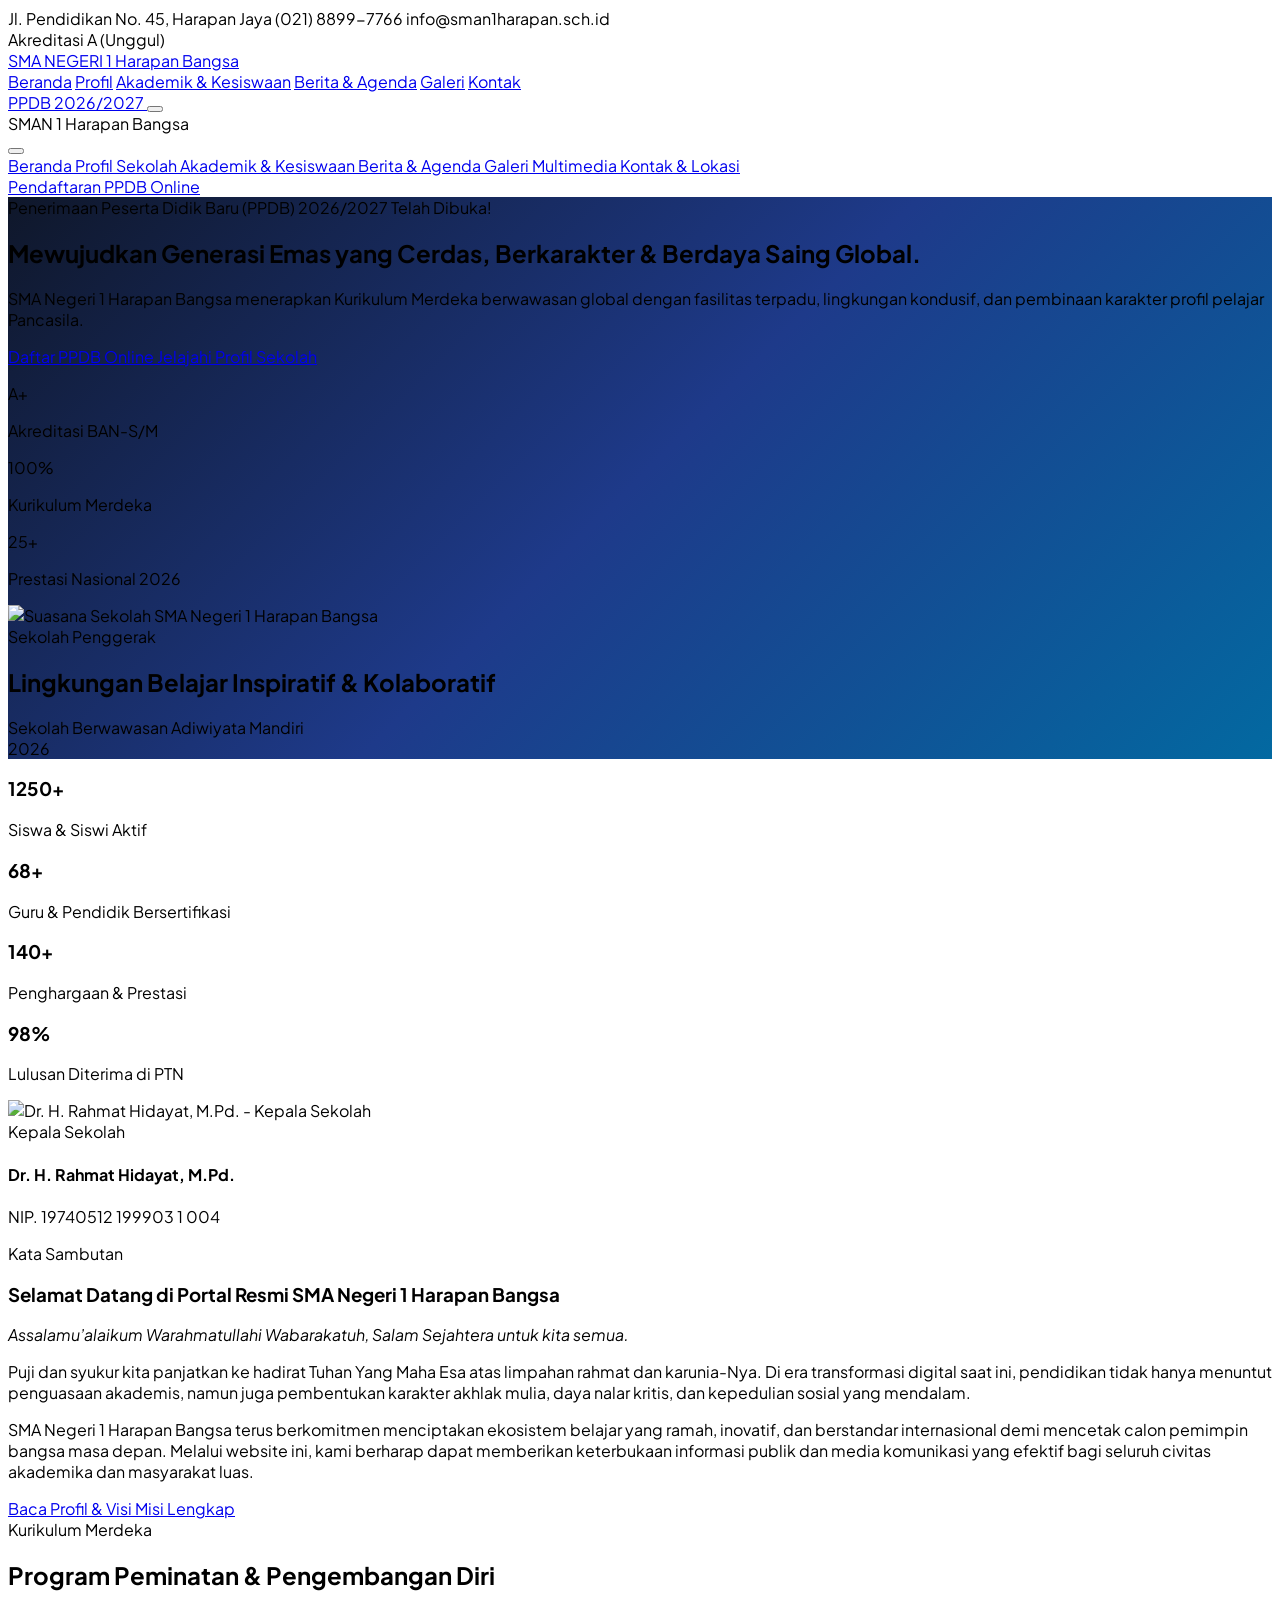
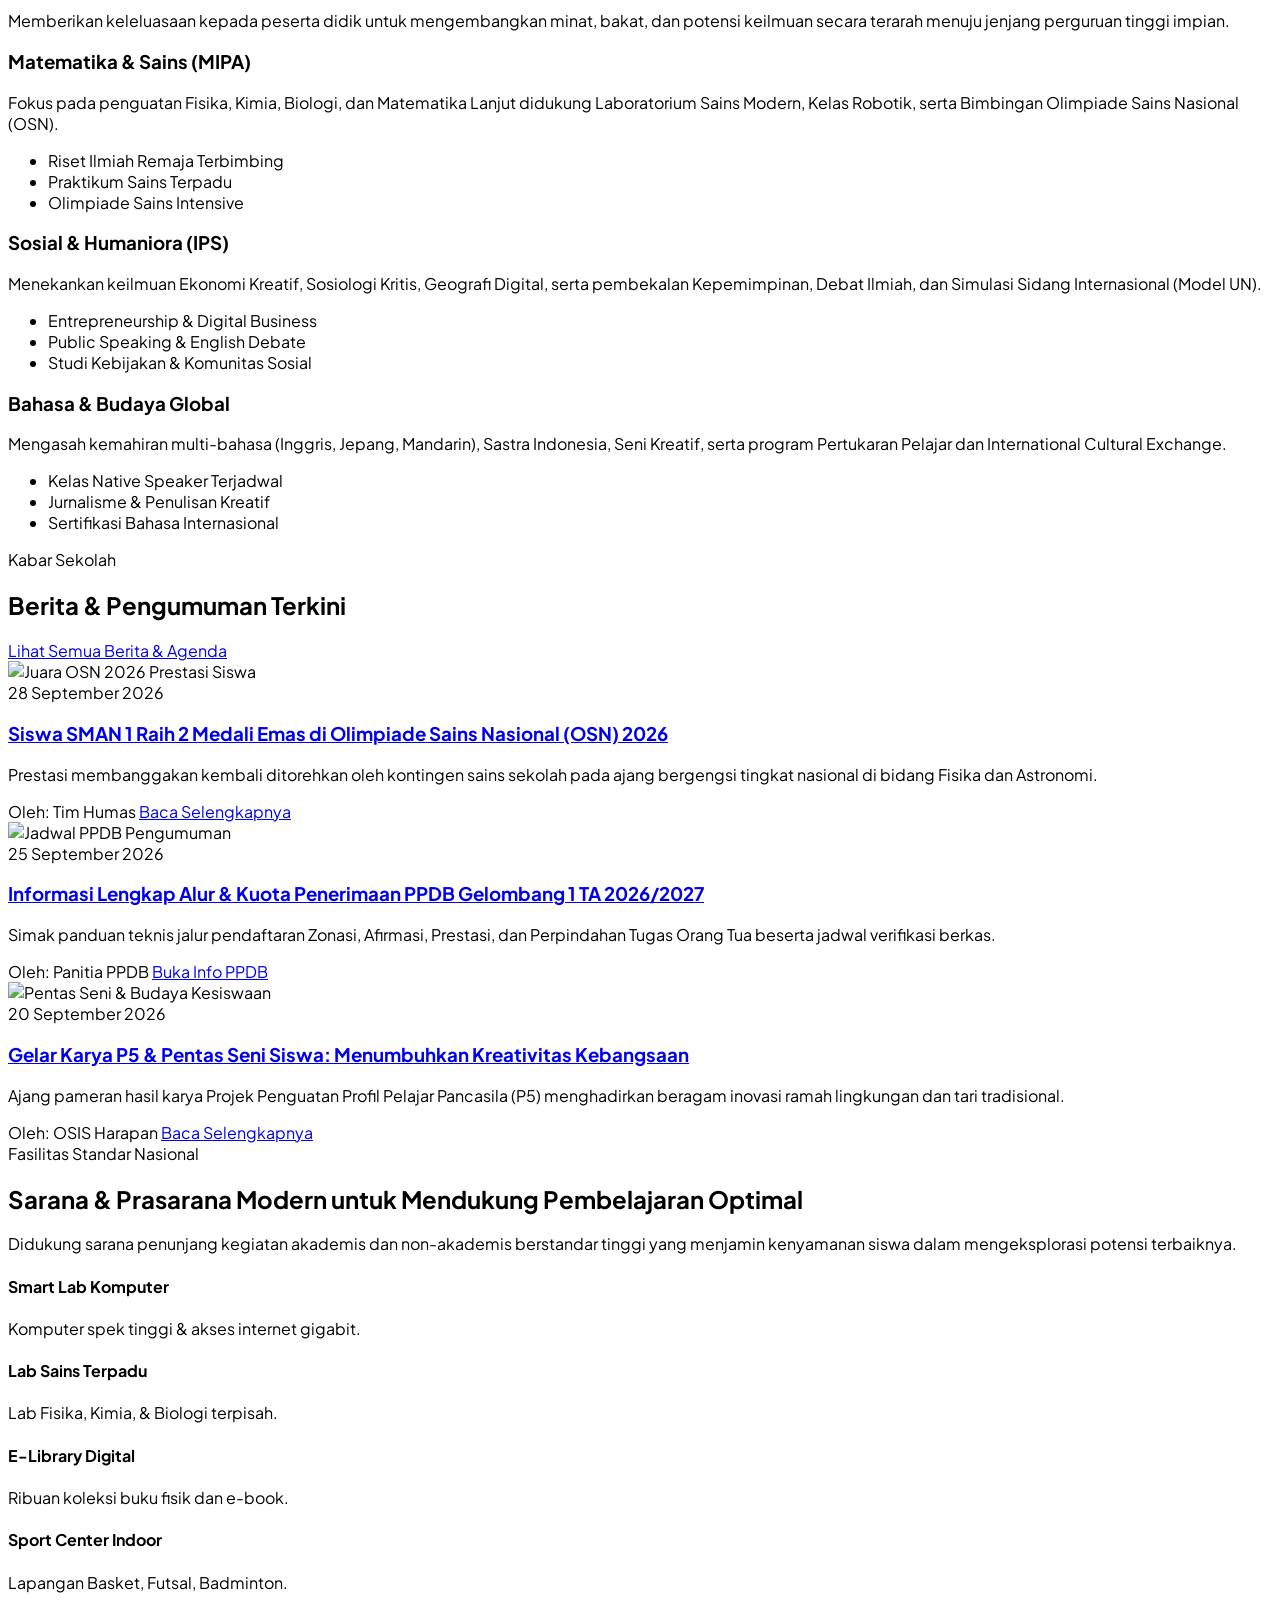
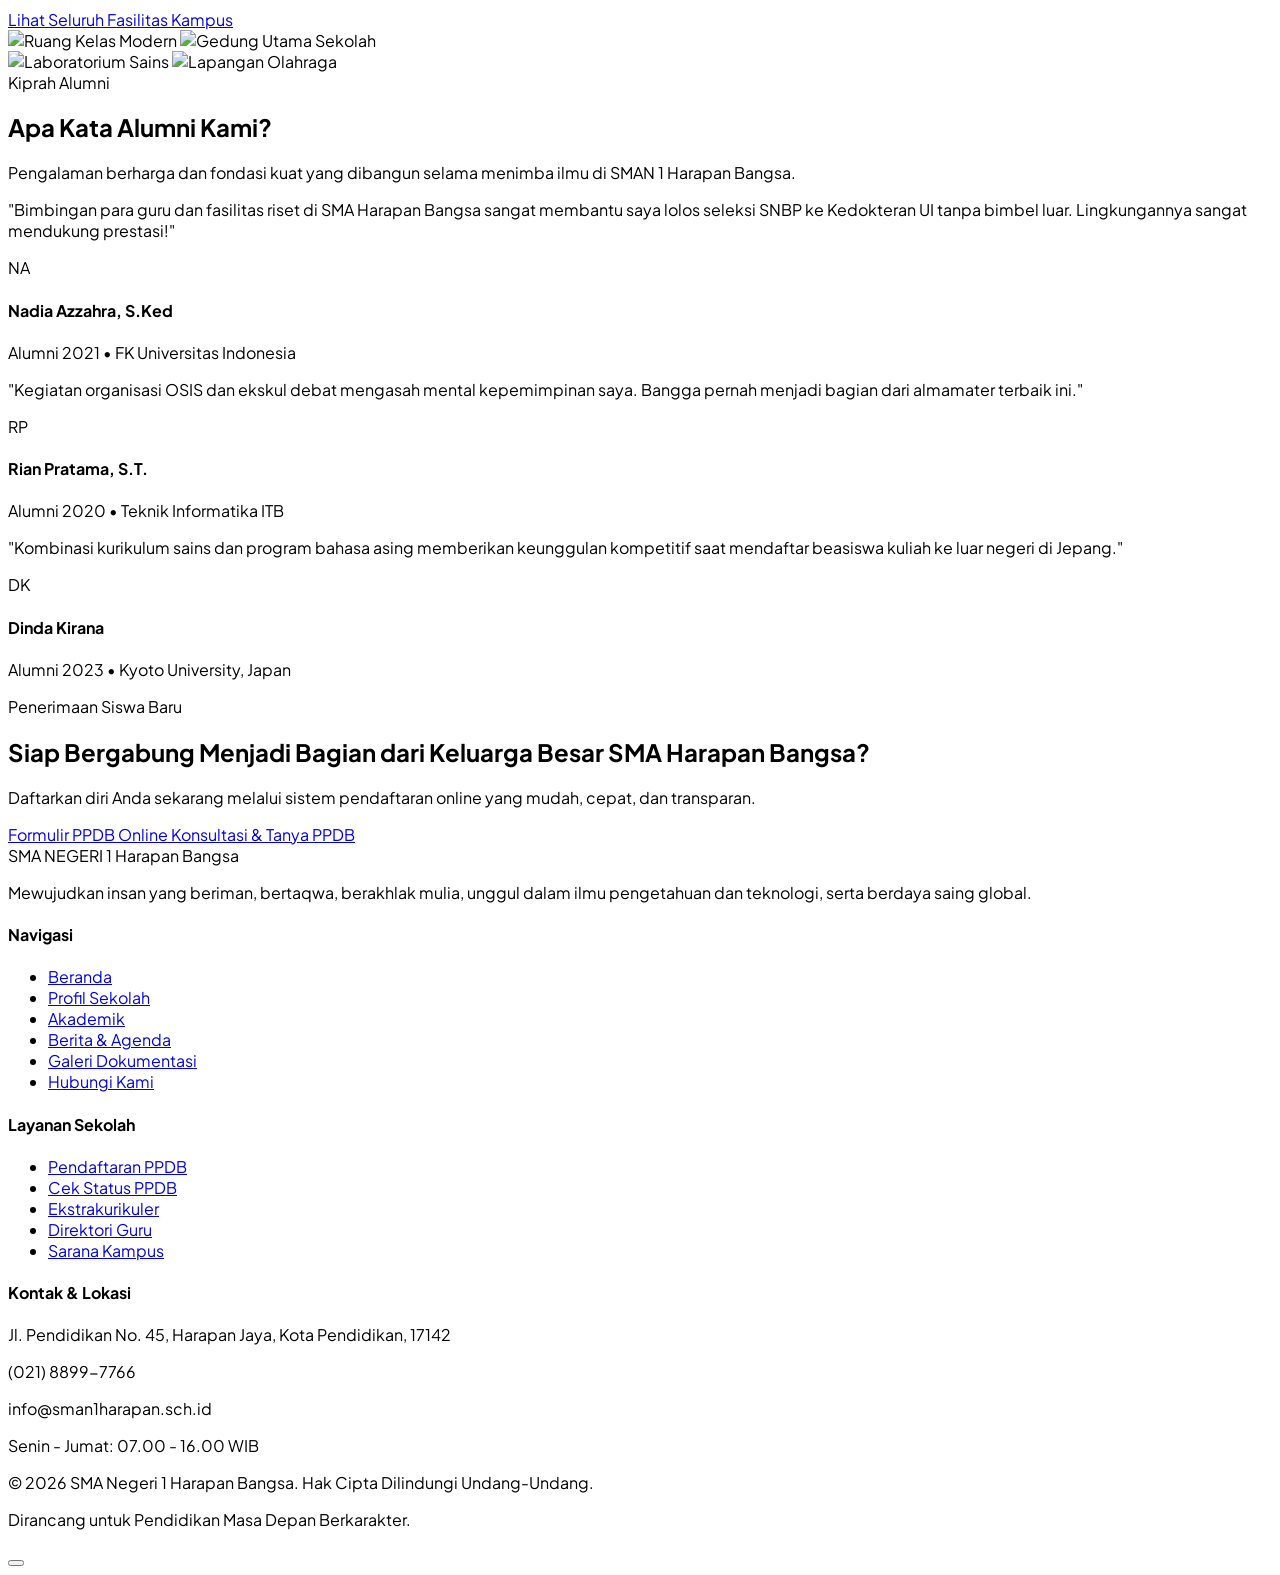
==== index.html @ d02a74b1 "Initial commit: Website Sekolah SMA Responsif & PPDB Online" ====
<!DOCTYPE html>
<html lang="id" class="scroll-smooth">
<head>
  <meta charset="UTF-8">
  <meta name="viewport" content="width=device-width, initial-scale=1.0">
  <meta name="description" content="Website Resmi SMA Negeri 1 Harapan Bangsa - Sekolah Penggerak Unggul, Berkarakter, dan Berprestasi Nasional & Internasional.">
  <title>SMA Negeri 1 Harapan Bangsa | Sekolah Unggulan & Berkarakter</title>
  
  <!-- Tailwind CSS CDN -->
  <script src="https://cdn.tailwindcss.com"></script>
  <script>
    tailwind.config = {
      theme: {
        extend: {
          colors: {
            brand: {
              50: '#eff6ff',
              100: '#dbeafe',
              500: '#3b82f6',
              600: '#2563eb',
              700: '#1d4ed8',
              800: '#1e40af',
              900: '#1e3a8a',
            },
            accent: {
              400: '#fbbf24',
              500: '#f59e0b',
              600: '#d97706',
            }
          },
          fontFamily: {
            sans: ['Plus Jakarta Sans', 'sans-serif'],
          }
        }
      }
    }
  </script>
  <!-- Lucide Icons -->
  <script src="https://unpkg.com/lucide@latest"></script>
  <!-- Custom CSS -->
  <link rel="stylesheet" href="assets/css/style.css">
</head>
<body class="bg-slate-50 text-slate-800 antialiased flex flex-col min-h-screen selection:bg-brand-500 selection:text-white">

  <!-- TOP BAR -->
  <div class="bg-slate-900 text-slate-300 text-xs py-2 px-4 border-b border-slate-800">
    <div class="max-w-7xl mx-auto flex flex-col md:flex-row justify-between items-center gap-2">
      <div class="flex items-center flex-wrap justify-center gap-4">
        <span class="flex items-center gap-1.5"><i data-lucide="map-pin" class="w-3.5 h-3.5 text-accent-400"></i> Jl. Pendidikan No. 45, Harapan Jaya</span>
        <span class="hidden sm:flex items-center gap-1.5"><i data-lucide="phone" class="w-3.5 h-3.5 text-accent-400"></i> (021) 8899-7766</span>
        <span class="hidden sm:flex items-center gap-1.5"><i data-lucide="mail" class="w-3.5 h-3.5 text-accent-400"></i> info@sman1harapan.sch.id</span>
      </div>
      <div class="flex items-center gap-4">
        <div class="flex items-center gap-2">
          <span class="inline-flex items-center px-2 py-0.5 rounded-full text-[10px] font-semibold bg-emerald-500/20 text-emerald-400 border border-emerald-500/30">
            <span class="w-1.5 h-1.5 rounded-full bg-emerald-400 mr-1 animate-pulse"></span> Akreditasi A (Unggul)
          </span>
        </div>
        <div class="flex items-center gap-3 text-slate-400">
          <a href="#" class="hover:text-white transition-colors" aria-label="Facebook"><i data-lucide="facebook" class="w-3.5 h-3.5"></i></a>
          <a href="#" class="hover:text-white transition-colors" aria-label="Instagram"><i data-lucide="instagram" class="w-3.5 h-3.5"></i></a>
          <a href="#" class="hover:text-white transition-colors" aria-label="Youtube"><i data-lucide="youtube" class="w-3.5 h-3.5"></i></a>
        </div>
      </div>
    </div>
  </div>

  <!-- MAIN NAVIGATION (Sticky Glassmorphism) -->
  <header id="mainHeader" class="sticky top-0 z-40 bg-white/90 glass-nav border-b border-slate-200/80 transition-all duration-300">
    <div class="max-w-7xl mx-auto px-4 sm:px-6 lg:px-8">
      <div class="flex items-center justify-between h-20">
        
        <!-- Brand Logo -->
        <a href="index.html" class="flex items-center gap-3 group">
          <div class="w-12 h-12 rounded-xl bg-gradient-to-tr from-brand-800 to-brand-600 flex items-center justify-center text-white shadow-md shadow-brand-500/20 group-hover:scale-105 transition-transform">
            <i data-lucide="graduation-cap" class="w-7 h-7"></i>
          </div>
          <div>
            <span class="block text-lg font-bold text-slate-900 tracking-tight leading-none">SMA NEGERI 1</span>
            <span class="text-xs font-semibold text-brand-600 tracking-wider uppercase">Harapan Bangsa</span>
          </div>
        </a>

        <!-- Desktop Navigation Links -->
        <nav class="hidden lg:flex items-center gap-1">
          <a href="index.html" class="px-3.5 py-2 text-sm font-semibold text-brand-600 bg-brand-50 rounded-lg transition-colors">Beranda</a>
          <a href="profil.html" class="px-3.5 py-2 text-sm font-medium text-slate-700 hover:text-brand-600 hover:bg-slate-50 rounded-lg transition-colors">Profil</a>
          <a href="akademik.html" class="px-3.5 py-2 text-sm font-medium text-slate-700 hover:text-brand-600 hover:bg-slate-50 rounded-lg transition-colors">Akademik & Kesiswaan</a>
          <a href="berita.html" class="px-3.5 py-2 text-sm font-medium text-slate-700 hover:text-brand-600 hover:bg-slate-50 rounded-lg transition-colors">Berita & Agenda</a>
          <a href="galeri.html" class="px-3.5 py-2 text-sm font-medium text-slate-700 hover:text-brand-600 hover:bg-slate-50 rounded-lg transition-colors">Galeri</a>
          <a href="kontak.html" class="px-3.5 py-2 text-sm font-medium text-slate-700 hover:text-brand-600 hover:bg-slate-50 rounded-lg transition-colors">Kontak</a>
        </nav>

        <!-- CTA & Mobile Toggle -->
        <div class="flex items-center gap-3">
          <a href="ppdb.html" class="hidden sm:inline-flex items-center gap-2 px-5 py-2.5 rounded-xl bg-gradient-to-r from-accent-500 to-amber-600 text-white text-sm font-bold shadow-md shadow-amber-500/25 hover:shadow-lg hover:shadow-amber-500/35 hover:-translate-y-0.5 transition-all">
            <i data-lucide="user-plus" class="w-4 h-4"></i>
            <span>PPDB 2026/2027</span>
          </a>

          <!-- Mobile Hamburger -->
          <button id="mobileMenuBtn" class="lg:hidden p-2.5 rounded-xl text-slate-700 hover:bg-slate-100 transition-colors focus:outline-none" aria-label="Buka Menu">
            <i data-lucide="menu" class="w-6 h-6"></i>
          </button>
        </div>

      </div>
    </div>
  </header>

  <!-- MOBILE MENU DRAWER OVERLAY -->
  <div id="mobileMenuOverlay" class="fixed inset-0 bg-slate-900/60 backdrop-blur-sm z-50 hidden transition-opacity"></div>

  <!-- MOBILE MENU DRAWER -->
  <div id="mobileMenuDrawer" class="fixed top-0 right-0 w-80 max-w-full h-full bg-white z-50 shadow-2xl transform translate-x-full transition-transform duration-300 flex flex-col">
    <div class="p-5 border-b border-slate-100 flex items-center justify-between">
      <div class="flex items-center gap-2">
        <div class="w-9 h-9 rounded-lg bg-brand-700 text-white flex items-center justify-center">
          <i data-lucide="graduation-cap" class="w-5 h-5"></i>
        </div>
        <span class="font-bold text-slate-900">SMAN 1 Harapan Bangsa</span>
      </div>
      <button id="mobileMenuClose" class="p-2 rounded-lg text-slate-500 hover:bg-slate-100" aria-label="Tutup Menu">
        <i data-lucide="x" class="w-5 h-5"></i>
      </button>
    </div>

    <div class="p-5 flex-1 overflow-y-auto space-y-2">
      <a href="index.html" class="flex items-center gap-3 px-4 py-3 rounded-xl bg-brand-50 text-brand-700 font-semibold">
        <i data-lucide="home" class="w-5 h-5"></i> Beranda
      </a>
      <a href="profil.html" class="flex items-center gap-3 px-4 py-3 rounded-xl text-slate-700 hover:bg-slate-50 font-medium">
        <i data-lucide="school" class="w-5 h-5"></i> Profil Sekolah
      </a>
      <a href="akademik.html" class="flex items-center gap-3 px-4 py-3 rounded-xl text-slate-700 hover:bg-slate-50 font-medium">
        <i data-lucide="book-open" class="w-5 h-5"></i> Akademik & Kesiswaan
      </a>
      <a href="berita.html" class="flex items-center gap-3 px-4 py-3 rounded-xl text-slate-700 hover:bg-slate-50 font-medium">
        <i data-lucide="newspaper" class="w-5 h-5"></i> Berita & Agenda
      </a>
      <a href="galeri.html" class="flex items-center gap-3 px-4 py-3 rounded-xl text-slate-700 hover:bg-slate-50 font-medium">
        <i data-lucide="image" class="w-5 h-5"></i> Galeri Multimedia
      </a>
      <a href="kontak.html" class="flex items-center gap-3 px-4 py-3 rounded-xl text-slate-700 hover:bg-slate-50 font-medium">
        <i data-lucide="phone-call" class="w-5 h-5"></i> Kontak & Lokasi
      </a>
    </div>

    <div class="p-5 border-t border-slate-100 bg-slate-50">
      <a href="ppdb.html" class="w-full flex items-center justify-center gap-2 py-3 rounded-xl bg-gradient-to-r from-accent-500 to-amber-600 text-white font-bold shadow-md shadow-amber-500/20">
        <i data-lucide="user-plus" class="w-5 h-5"></i>
        <span>Pendaftaran PPDB Online</span>
      </a>
    </div>
  </div>

  <!-- HERO SECTION -->
  <section class="relative overflow-hidden hero-gradient text-white py-20 lg:py-28">
    <!-- Decorative background elements -->
    <div class="absolute -top-24 -right-24 w-96 h-96 rounded-full bg-blue-500/20 blur-3xl pointer-events-none"></div>
    <div class="absolute -bottom-24 -left-24 w-96 h-96 rounded-full bg-indigo-500/20 blur-3xl pointer-events-none"></div>
    
    <div class="max-w-7xl mx-auto px-4 sm:px-6 lg:px-8 relative z-10">
      <div class="grid lg:grid-cols-12 gap-12 items-center">
        
        <!-- Left Content -->
        <div class="lg:col-span-7 space-y-6 text-center lg:text-left">
          <div class="inline-flex items-center gap-2 px-3.5 py-1.5 rounded-full bg-white/10 backdrop-blur-md border border-white/20 text-xs font-semibold text-amber-300">
            <span class="flex h-2 w-2 rounded-full bg-amber-400 animate-ping"></span>
            Penerimaan Peserta Didik Baru (PPDB) 2026/2027 Telah Dibuka!
          </div>

          <h1 class="text-3xl sm:text-4xl lg:text-5xl font-extrabold tracking-tight leading-tight">
            Mewujudkan Generasi Emas yang <span class="text-transparent bg-clip-text bg-gradient-to-r from-amber-300 via-yellow-200 to-amber-400">Cerdas, Berkarakter</span> & Berdaya Saing Global.
          </h1>

          <p class="text-slate-200 text-base sm:text-lg leading-relaxed max-w-2xl mx-auto lg:mx-0">
            SMA Negeri 1 Harapan Bangsa menerapkan Kurikulum Merdeka berwawasan global dengan fasilitas terpadu, lingkungan kondusif, dan pembinaan karakter profil pelajar Pancasila.
          </p>

          <div class="pt-2 flex flex-col sm:flex-row items-center justify-center lg:justify-start gap-4">
            <a href="ppdb.html" class="w-full sm:w-auto inline-flex items-center justify-center gap-2.5 px-7 py-3.5 rounded-xl bg-gradient-to-r from-accent-500 to-amber-600 hover:from-accent-600 hover:to-amber-700 text-white font-bold text-base shadow-xl shadow-amber-600/30 hover:shadow-2xl hover:-translate-y-0.5 transition-all">
              <i data-lucide="file-text" class="w-5 h-5"></i>
              <span>Daftar PPDB Online</span>
            </a>
            <a href="profil.html" class="w-full sm:w-auto inline-flex items-center justify-center gap-2.5 px-7 py-3.5 rounded-xl bg-white/10 hover:bg-white/20 border border-white/20 text-white font-semibold text-base backdrop-blur-md transition-all">
              <i data-lucide="compass" class="w-5 h-5"></i>
              <span>Jelajahi Profil Sekolah</span>
            </a>
          </div>

          <!-- Feature badges in hero -->
          <div class="pt-6 border-t border-white/10 grid grid-cols-3 gap-4 text-center lg:text-left">
            <div>
              <p class="text-2xl lg:text-3xl font-bold text-amber-300">A+</p>
              <p class="text-xs text-slate-300">Akreditasi BAN-S/M</p>
            </div>
            <div>
              <p class="text-2xl lg:text-3xl font-bold text-amber-300">100%</p>
              <p class="text-xs text-slate-300">Kurikulum Merdeka</p>
            </div>
            <div>
              <p class="text-2xl lg:text-3xl font-bold text-amber-300">25+</p>
              <p class="text-xs text-slate-300">Prestasi Nasional 2026</p>
            </div>
          </div>

        </div>

        <!-- Right Visual Card -->
        <div class="lg:col-span-5 relative">
          <div class="relative mx-auto max-w-md lg:max-w-none">
            <!-- Glass card container -->
            <div class="rounded-3xl p-3 bg-white/10 backdrop-blur-xl border border-white/20 shadow-2xl">
              <div class="rounded-2xl overflow-hidden relative aspect-4/3 bg-slate-800">
                <img src="https://images.unsplash.com/photo-1523050854058-8df90110c9f1?q=80&w=1000&auto=format&fit=crop" alt="Suasana Sekolah SMA Negeri 1 Harapan Bangsa" class="w-full h-full object-cover object-center transform hover:scale-105 transition-transform duration-500">
                <div class="absolute inset-0 bg-gradient-to-t from-slate-950/80 via-transparent to-transparent flex items-end p-6">
                  <div class="text-white">
                    <span class="px-2.5 py-1 rounded-md bg-brand-600 text-xs font-bold uppercase tracking-wider">Sekolah Penggerak</span>
                    <h2 class="text-lg font-bold mt-1">Lingkungan Belajar Inspiratif & Kolaboratif</h2>
                  </div>
                </div>
              </div>

              <!-- Quick Info Widget below image -->
              <div class="mt-3 p-4 rounded-xl bg-slate-900/80 backdrop-blur-md border border-white/10 flex items-center justify-between text-xs text-slate-200">
                <div class="flex items-center gap-2">
                  <i data-lucide="award" class="w-4 h-4 text-amber-400"></i>
                  <span>Sekolah Berwawasan Adiwiyata Mandiri</span>
                </div>
                <span class="text-amber-300 font-bold">2026</span>
              </div>
            </div>
          </div>
        </div>

      </div>
    </div>
  </section>

  <!-- STATISTIK SEKOLAH SECTION -->
  <section class="py-12 bg-white border-b border-slate-100">
    <div class="max-w-7xl mx-auto px-4 sm:px-6 lg:px-8">
      <div class="grid grid-cols-2 md:grid-cols-4 gap-6 text-center">
        
        <div class="p-6 rounded-2xl bg-slate-50 border border-slate-100 hover-lift">
          <div class="w-12 h-12 mx-auto rounded-xl bg-blue-100 text-brand-600 flex items-center justify-center mb-3">
            <i data-lucide="users" class="w-6 h-6"></i>
          </div>
          <h3 class="text-3xl font-extrabold text-slate-900 stat-counter" data-target="1250" data-suffix="+">0</h3>
          <p class="text-sm font-medium text-slate-500 mt-1">Siswa & Siswi Aktif</p>
        </div>

        <div class="p-6 rounded-2xl bg-slate-50 border border-slate-100 hover-lift">
          <div class="w-12 h-12 mx-auto rounded-xl bg-emerald-100 text-emerald-600 flex items-center justify-center mb-3">
            <i data-lucide="user-check" class="w-6 h-6"></i>
          </div>
          <h3 class="text-3xl font-extrabold text-slate-900 stat-counter" data-target="68" data-suffix="+">0</h3>
          <p class="text-sm font-medium text-slate-500 mt-1">Guru & Pendidik Bersertifikasi</p>
        </div>

        <div class="p-6 rounded-2xl bg-slate-50 border border-slate-100 hover-lift">
          <div class="w-12 h-12 mx-auto rounded-xl bg-amber-100 text-amber-600 flex items-center justify-center mb-3">
            <i data-lucide="trophy" class="w-6 h-6"></i>
          </div>
          <h3 class="text-3xl font-extrabold text-slate-900 stat-counter" data-target="140" data-suffix="+">0</h3>
          <p class="text-sm font-medium text-slate-500 mt-1">Penghargaan & Prestasi</p>
        </div>

        <div class="p-6 rounded-2xl bg-slate-50 border border-slate-100 hover-lift">
          <div class="w-12 h-12 mx-auto rounded-xl bg-purple-100 text-purple-600 flex items-center justify-center mb-3">
            <i data-lucide="sparkles" class="w-6 h-6"></i>
          </div>
          <h3 class="text-3xl font-extrabold text-slate-900 stat-counter" data-target="98" data-suffix="%">0</h3>
          <p class="text-sm font-medium text-slate-500 mt-1">Lulusan Diterima di PTN</p>
        </div>

      </div>
    </div>
  </section>

  <!-- SAMBUTAN KEPALA SEKOLAH -->
  <section class="py-16 lg:py-24 bg-slate-50">
    <div class="max-w-7xl mx-auto px-4 sm:px-6 lg:px-8">
      <div class="bg-white rounded-3xl p-8 lg:p-12 border border-slate-200/80 shadow-sm">
        <div class="grid lg:grid-cols-12 gap-8 items-center">
          
          <div class="lg:col-span-4 text-center">
            <div class="relative inline-block">
              <div class="w-48 h-48 lg:w-56 lg:h-56 mx-auto rounded-2xl overflow-hidden shadow-lg border-4 border-white bg-slate-200">
                <img src="https://images.unsplash.com/photo-1560250097-0b93528c311a?q=80&w=600&auto=format&fit=crop" alt="Dr. H. Rahmat Hidayat, M.Pd. - Kepala Sekolah" class="w-full h-full object-cover">
              </div>
              <div class="absolute -bottom-3 left-1/2 -translate-x-1/2 bg-brand-700 text-white text-xs font-bold py-1 px-4 rounded-full shadow-md whitespace-nowrap">
                Kepala Sekolah
              </div>
            </div>
            <h4 class="text-lg font-bold text-slate-900 mt-6">Dr. H. Rahmat Hidayat, M.Pd.</h4>
            <p class="text-xs text-slate-500">NIP. 19740512 199903 1 004</p>
          </div>

          <div class="lg:col-span-8 space-y-4">
            <div class="inline-flex items-center gap-2 text-brand-600 font-bold text-xs uppercase tracking-wider">
              <i data-lucide="message-square" class="w-4 h-4"></i> Kata Sambutan
            </div>
            <h3 class="text-2xl sm:text-3xl font-extrabold text-slate-900 leading-tight">
              Selamat Datang di Portal Resmi SMA Negeri 1 Harapan Bangsa
            </h3>
            <div class="prose text-slate-600 text-sm sm:text-base leading-relaxed space-y-3">
              <p>
                <em>Assalamu’alaikum Warahmatullahi Wabarakatuh, Salam Sejahtera untuk kita semua.</em>
              </p>
              <p>
                Puji dan syukur kita panjatkan ke hadirat Tuhan Yang Maha Esa atas limpahan rahmat dan karunia-Nya. Di era transformasi digital saat ini, pendidikan tidak hanya menuntut penguasaan akademis, namun juga pembentukan karakter akhlak mulia, daya nalar kritis, dan kepedulian sosial yang mendalam.
              </p>
              <p>
                SMA Negeri 1 Harapan Bangsa terus berkomitmen menciptakan ekosistem belajar yang ramah, inovatif, dan berstandar internasional demi mencetak calon pemimpin bangsa masa depan. Melalui website ini, kami berharap dapat memberikan keterbukaan informasi publik dan media komunikasi yang efektif bagi seluruh civitas akademika dan masyarakat luas.
              </p>
            </div>
            <div class="pt-2">
              <a href="profil.html" class="inline-flex items-center gap-2 text-brand-600 font-bold text-sm hover:text-brand-800 transition-colors">
                <span>Baca Profil & Visi Misi Lengkap</span>
                <i data-lucide="arrow-right" class="w-4 h-4"></i>
              </a>
            </div>
          </div>

        </div>
      </div>
    </div>
  </section>

  <!-- PROGRAM UNGGULAN & PEMINATAN -->
  <section class="py-16 lg:py-24 bg-white">
    <div class="max-w-7xl mx-auto px-4 sm:px-6 lg:px-8">
      <div class="text-center max-w-3xl mx-auto mb-16 space-y-3">
        <span class="text-brand-600 text-xs font-bold uppercase tracking-wider bg-brand-50 px-3 py-1 rounded-full border border-brand-100">
          Kurikulum Merdeka
        </span>
        <h2 class="text-3xl font-extrabold text-slate-900">Program Peminatan & Pengembangan Diri</h2>
        <p class="text-slate-600 text-sm sm:text-base">
          Memberikan keleluasaan kepada peserta didik untuk mengembangkan minat, bakat, dan potensi keilmuan secara terarah menuju jenjang perguruan tinggi impian.
        </p>
      </div>

      <div class="grid md:grid-cols-3 gap-8">
        
        <!-- Card 1: MIPA -->
        <div class="rounded-2xl bg-white border border-slate-200/80 p-8 shadow-sm hover-lift relative overflow-hidden group">
          <div class="w-14 h-14 rounded-2xl bg-blue-50 text-brand-600 flex items-center justify-center mb-6 group-hover:bg-brand-600 group-hover:text-white transition-colors duration-300">
            <i data-lucide="atom" class="w-7 h-7"></i>
          </div>
          <h3 class="text-xl font-bold text-slate-900 mb-3">Matematika & Sains (MIPA)</h3>
          <p class="text-slate-600 text-sm leading-relaxed mb-6">
            Fokus pada penguatan Fisika, Kimia, Biologi, dan Matematika Lanjut didukung Laboratorium Sains Modern, Kelas Robotik, serta Bimbingan Olimpiade Sains Nasional (OSN).
          </p>
          <ul class="space-y-2 text-xs text-slate-600 border-t border-slate-100 pt-4">
            <li class="flex items-center gap-2"><i data-lucide="check" class="w-4 h-4 text-emerald-600"></i> Riset Ilmiah Remaja Terbimbing</li>
            <li class="flex items-center gap-2"><i data-lucide="check" class="w-4 h-4 text-emerald-600"></i> Praktikum Sains Terpadu</li>
            <li class="flex items-center gap-2"><i data-lucide="check" class="w-4 h-4 text-emerald-600"></i> Olimpiade Sains Intensive</li>
          </ul>
        </div>

        <!-- Card 2: IPS -->
        <div class="rounded-2xl bg-white border border-slate-200/80 p-8 shadow-sm hover-lift relative overflow-hidden group">
          <div class="w-14 h-14 rounded-2xl bg-emerald-50 text-emerald-600 flex items-center justify-center mb-6 group-hover:bg-emerald-600 group-hover:text-white transition-colors duration-300">
            <i data-lucide="trending-up" class="w-7 h-7"></i>
          </div>
          <h3 class="text-xl font-bold text-slate-900 mb-3">Sosial & Humaniora (IPS)</h3>
          <p class="text-slate-600 text-sm leading-relaxed mb-6">
            Menekankan keilmuan Ekonomi Kreatif, Sosiologi Kritis, Geografi Digital, serta pembekalan Kepemimpinan, Debat Ilmiah, dan Simulasi Sidang Internasional (Model UN).
          </p>
          <ul class="space-y-2 text-xs text-slate-600 border-t border-slate-100 pt-4">
            <li class="flex items-center gap-2"><i data-lucide="check" class="w-4 h-4 text-emerald-600"></i> Entrepreneurship & Digital Business</li>
            <li class="flex items-center gap-2"><i data-lucide="check" class="w-4 h-4 text-emerald-600"></i> Public Speaking & English Debate</li>
            <li class="flex items-center gap-2"><i data-lucide="check" class="w-4 h-4 text-emerald-600"></i> Studi Kebijakan & Komunitas Sosial</li>
          </ul>
        </div>

        <!-- Card 3: Bahasa & Budaya -->
        <div class="rounded-2xl bg-white border border-slate-200/80 p-8 shadow-sm hover-lift relative overflow-hidden group">
          <div class="w-14 h-14 rounded-2xl bg-amber-50 text-amber-600 flex items-center justify-center mb-6 group-hover:bg-amber-600 group-hover:text-white transition-colors duration-300">
            <i data-lucide="globe-2" class="w-7 h-7"></i>
          </div>
          <h3 class="text-xl font-bold text-slate-900 mb-3">Bahasa & Budaya Global</h3>
          <p class="text-slate-600 text-sm leading-relaxed mb-6">
            Mengasah kemahiran multi-bahasa (Inggris, Jepang, Mandarin), Sastra Indonesia, Seni Kreatif, serta program Pertukaran Pelajar dan International Cultural Exchange.
          </p>
          <ul class="space-y-2 text-xs text-slate-600 border-t border-slate-100 pt-4">
            <li class="flex items-center gap-2"><i data-lucide="check" class="w-4 h-4 text-emerald-600"></i> Kelas Native Speaker Terjadwal</li>
            <li class="flex items-center gap-2"><i data-lucide="check" class="w-4 h-4 text-emerald-600"></i> Jurnalisme & Penulisan Kreatif</li>
            <li class="flex items-center gap-2"><i data-lucide="check" class="w-4 h-4 text-emerald-600"></i> Sertifikasi Bahasa Internasional</li>
          </ul>
        </div>

      </div>
    </div>
  </section>

  <!-- BERITA & PENGUMUMAN TERBARU -->
  <section class="py-16 lg:py-24 bg-slate-50">
    <div class="max-w-7xl mx-auto px-4 sm:px-6 lg:px-8">
      
      <div class="flex flex-col md:flex-row md:items-end justify-between mb-12 gap-4">
        <div>
          <span class="text-brand-600 text-xs font-bold uppercase tracking-wider">Kabar Sekolah</span>
          <h2 class="text-3xl font-extrabold text-slate-900 mt-1">Berita & Pengumuman Terkini</h2>
        </div>
        <a href="berita.html" class="inline-flex items-center gap-2 text-brand-600 font-bold text-sm hover:text-brand-800 transition-colors">
          <span>Lihat Semua Berita & Agenda</span>
          <i data-lucide="arrow-right" class="w-4 h-4"></i>
        </a>
      </div>

      <div class="grid md:grid-cols-3 gap-8">
        
        <!-- News Card 1 -->
        <article class="bg-white rounded-2xl overflow-hidden border border-slate-200/80 shadow-sm hover-lift flex flex-col">
          <div class="aspect-video w-full overflow-hidden relative">
            <img src="https://images.unsplash.com/photo-1577896851231-70ef18881754?q=80&w=800&auto=format&fit=crop" alt="Juara OSN 2026" class="w-full h-full object-cover hover:scale-105 transition-transform duration-300">
            <span class="absolute top-3 left-3 bg-brand-600 text-white text-[11px] font-bold px-3 py-1 rounded-full shadow">
              Prestasi Siswa
            </span>
          </div>
          <div class="p-6 flex-1 flex flex-col justify-between">
            <div>
              <div class="flex items-center gap-2 text-xs text-slate-500 mb-2">
                <i data-lucide="calendar" class="w-3.5 h-3.5"></i>
                <span>28 September 2026</span>
              </div>
              <h3 class="font-bold text-slate-900 text-lg leading-snug hover:text-brand-600 transition-colors">
                <a href="berita.html">Siswa SMAN 1 Raih 2 Medali Emas di Olimpiade Sains Nasional (OSN) 2026</a>
              </h3>
              <p class="text-slate-600 text-sm mt-3 line-clamp-2">
                Prestasi membanggakan kembali ditorehkan oleh kontingen sains sekolah pada ajang bergengsi tingkat nasional di bidang Fisika dan Astronomi.
              </p>
            </div>
            <div class="pt-4 border-t border-slate-100 mt-6 flex items-center justify-between">
              <span class="text-xs font-semibold text-slate-500">Oleh: Tim Humas</span>
              <a href="berita.html" class="text-brand-600 text-xs font-bold hover:underline flex items-center gap-1">
                Baca Selengkapnya <i data-lucide="chevron-right" class="w-3.5 h-3.5"></i>
              </a>
            </div>
          </div>
        </article>

        <!-- News Card 2 -->
        <article class="bg-white rounded-2xl overflow-hidden border border-slate-200/80 shadow-sm hover-lift flex flex-col">
          <div class="aspect-video w-full overflow-hidden relative">
            <img src="https://images.unsplash.com/photo-1509062522246-3755977927d7?q=80&w=800&auto=format&fit=crop" alt="Jadwal PPDB" class="w-full h-full object-cover hover:scale-105 transition-transform duration-300">
            <span class="absolute top-3 left-3 bg-amber-500 text-white text-[11px] font-bold px-3 py-1 rounded-full shadow">
              Pengumuman
            </span>
          </div>
          <div class="p-6 flex-1 flex flex-col justify-between">
            <div>
              <div class="flex items-center gap-2 text-xs text-slate-500 mb-2">
                <i data-lucide="calendar" class="w-3.5 h-3.5"></i>
                <span>25 September 2026</span>
              </div>
              <h3 class="font-bold text-slate-900 text-lg leading-snug hover:text-brand-600 transition-colors">
                <a href="ppdb.html">Informasi Lengkap Alur & Kuota Penerimaan PPDB Gelombang 1 TA 2026/2027</a>
              </h3>
              <p class="text-slate-600 text-sm mt-3 line-clamp-2">
                Simak panduan teknis jalur pendaftaran Zonasi, Afirmasi, Prestasi, dan Perpindahan Tugas Orang Tua beserta jadwal verifikasi berkas.
              </p>
            </div>
            <div class="pt-4 border-t border-slate-100 mt-6 flex items-center justify-between">
              <span class="text-xs font-semibold text-slate-500">Oleh: Panitia PPDB</span>
              <a href="ppdb.html" class="text-brand-600 text-xs font-bold hover:underline flex items-center gap-1">
                Buka Info PPDB <i data-lucide="chevron-right" class="w-3.5 h-3.5"></i>
              </a>
            </div>
          </div>
        </article>

        <!-- News Card 3 -->
        <article class="bg-white rounded-2xl overflow-hidden border border-slate-200/80 shadow-sm hover-lift flex flex-col">
          <div class="aspect-video w-full overflow-hidden relative">
            <img src="https://images.unsplash.com/photo-1511578314322-379afb476865?q=80&w=800&auto=format&fit=crop" alt="Pentas Seni & Budaya" class="w-full h-full object-cover hover:scale-105 transition-transform duration-300">
            <span class="absolute top-3 left-3 bg-emerald-600 text-white text-[11px] font-bold px-3 py-1 rounded-full shadow">
              Kesiswaan
            </span>
          </div>
          <div class="p-6 flex-1 flex flex-col justify-between">
            <div>
              <div class="flex items-center gap-2 text-xs text-slate-500 mb-2">
                <i data-lucide="calendar" class="w-3.5 h-3.5"></i>
                <span>20 September 2026</span>
              </div>
              <h3 class="font-bold text-slate-900 text-lg leading-snug hover:text-brand-600 transition-colors">
                <a href="berita.html">Gelar Karya P5 & Pentas Seni Siswa: Menumbuhkan Kreativitas Kebangsaan</a>
              </h3>
              <p class="text-slate-600 text-sm mt-3 line-clamp-2">
                Ajang pameran hasil karya Projek Penguatan Profil Pelajar Pancasila (P5) menghadirkan beragam inovasi ramah lingkungan dan tari tradisional.
              </p>
            </div>
            <div class="pt-4 border-t border-slate-100 mt-6 flex items-center justify-between">
              <span class="text-xs font-semibold text-slate-500">Oleh: OSIS Harapan</span>
              <a href="berita.html" class="text-brand-600 text-xs font-bold hover:underline flex items-center gap-1">
                Baca Selengkapnya <i data-lucide="chevron-right" class="w-3.5 h-3.5"></i>
              </a>
            </div>
          </div>
        </article>

      </div>
    </div>
  </section>

  <!-- FASILITAS & EKSTRAKURIKULER HIGHLIGHT -->
  <section class="py-16 lg:py-24 bg-white">
    <div class="max-w-7xl mx-auto px-4 sm:px-6 lg:px-8">
      <div class="grid lg:grid-cols-2 gap-12 items-center">
        
        <div class="space-y-6">
          <span class="text-brand-600 text-xs font-bold uppercase tracking-wider bg-brand-50 px-3 py-1 rounded-full border border-brand-100">
            Fasilitas Standar Nasional
          </span>
          <h2 class="text-3xl font-extrabold text-slate-900 leading-tight">
            Sarana & Prasarana Modern untuk Mendukung Pembelajaran Optimal
          </h2>
          <p class="text-slate-600 text-sm sm:text-base leading-relaxed">
            Didukung sarana penunjang kegiatan akademis dan non-akademis berstandar tinggi yang menjamin kenyamanan siswa dalam mengeksplorasi potensi terbaiknya.
          </p>

          <div class="grid sm:grid-cols-2 gap-4 pt-2">
            <div class="p-4 rounded-xl bg-slate-50 border border-slate-100 flex items-start gap-3.5">
              <div class="p-2.5 rounded-lg bg-blue-100 text-brand-700">
                <i data-lucide="monitor" class="w-5 h-5"></i>
              </div>
              <div>
                <h4 class="font-bold text-slate-900 text-sm">Smart Lab Komputer</h4>
                <p class="text-xs text-slate-500 mt-0.5">Komputer spek tinggi & akses internet gigabit.</p>
              </div>
            </div>

            <div class="p-4 rounded-xl bg-slate-50 border border-slate-100 flex items-start gap-3.5">
              <div class="p-2.5 rounded-lg bg-emerald-100 text-emerald-700">
                <i data-lucide="flask-conical" class="w-5 h-5"></i>
              </div>
              <div>
                <h4 class="font-bold text-slate-900 text-sm">Lab Sains Terpadu</h4>
                <p class="text-xs text-slate-500 mt-0.5">Lab Fisika, Kimia, & Biologi terpisah.</p>
              </div>
            </div>

            <div class="p-4 rounded-xl bg-slate-50 border border-slate-100 flex items-start gap-3.5">
              <div class="p-2.5 rounded-lg bg-purple-100 text-purple-700">
                <i data-lucide="library" class="w-5 h-5"></i>
              </div>
              <div>
                <h4 class="font-bold text-slate-900 text-sm">E-Library Digital</h4>
                <p class="text-xs text-slate-500 mt-0.5">Ribuan koleksi buku fisik dan e-book.</p>
              </div>
            </div>

            <div class="p-4 rounded-xl bg-slate-50 border border-slate-100 flex items-start gap-3.5">
              <div class="p-2.5 rounded-lg bg-amber-100 text-amber-700">
                <i data-lucide="activity" class="w-5 h-5"></i>
              </div>
              <div>
                <h4 class="font-bold text-slate-900 text-sm">Sport Center Indoor</h4>
                <p class="text-xs text-slate-500 mt-0.5">Lapangan Basket, Futsal, Badminton.</p>
              </div>
            </div>
          </div>

          <div class="pt-2">
            <a href="profil.html#fasilitas" class="inline-flex items-center gap-2 px-6 py-3 rounded-xl bg-slate-900 hover:bg-slate-800 text-white text-sm font-semibold transition-all">
              <span>Lihat Seluruh Fasilitas Kampus</span>
              <i data-lucide="arrow-right" class="w-4 h-4"></i>
            </a>
          </div>
        </div>

        <!-- Image Collage -->
        <div class="grid grid-cols-2 gap-4">
          <div class="space-y-4">
            <img class="w-full h-48 object-cover rounded-2xl shadow-md" src="https://images.unsplash.com/photo-1580582932707-520aed937b7b?q=80&w=600&auto=format&fit=crop" alt="Ruang Kelas Modern">
            <img class="w-full h-64 object-cover rounded-2xl shadow-md" src="https://images.unsplash.com/photo-1562774053-701939374585?q=80&w=600&auto=format&fit=crop" alt="Gedung Utama Sekolah">
          </div>
          <div class="space-y-4 pt-6">
            <img class="w-full h-64 object-cover rounded-2xl shadow-md" src="https://images.unsplash.com/photo-1532094349884-543bc11b234d?q=80&w=600&auto=format&fit=crop" alt="Laboratorium Sains">
            <img class="w-full h-48 object-cover rounded-2xl shadow-md" src="https://images.unsplash.com/photo-1574629810360-7efbbe195018?q=80&w=600&auto=format&fit=crop" alt="Lapangan Olahraga">
          </div>
        </div>

      </div>
    </div>
  </section>

  <!-- TESTIMONI ALUMNI -->
  <section class="py-16 lg:py-24 bg-slate-50">
    <div class="max-w-7xl mx-auto px-4 sm:px-6 lg:px-8">
      <div class="text-center max-w-2xl mx-auto mb-16 space-y-3">
        <span class="text-brand-600 text-xs font-bold uppercase tracking-wider">Kiprah Alumni</span>
        <h2 class="text-3xl font-extrabold text-slate-900">Apa Kata Alumni Kami?</h2>
        <p class="text-slate-600 text-sm sm:text-base">
          Pengalaman berharga dan fondasi kuat yang dibangun selama menimba ilmu di SMAN 1 Harapan Bangsa.
        </p>
      </div>

      <div class="grid md:grid-cols-3 gap-8">
        
        <div class="p-8 rounded-2xl bg-white border border-slate-200/80 shadow-sm flex flex-col justify-between hover-lift">
          <div class="space-y-4">
            <div class="flex text-amber-400">
              <i data-lucide="star" class="w-4 h-4 fill-amber-400"></i>
              <i data-lucide="star" class="w-4 h-4 fill-amber-400"></i>
              <i data-lucide="star" class="w-4 h-4 fill-amber-400"></i>
              <i data-lucide="star" class="w-4 h-4 fill-amber-400"></i>
              <i data-lucide="star" class="w-4 h-4 fill-amber-400"></i>
            </div>
            <p class="text-slate-600 text-sm leading-relaxed italic">
              "Bimbingan para guru dan fasilitas riset di SMA Harapan Bangsa sangat membantu saya lolos seleksi SNBP ke Kedokteran UI tanpa bimbel luar. Lingkungannya sangat mendukung prestasi!"
            </p>
          </div>
          <div class="pt-6 border-t border-slate-100 flex items-center gap-3 mt-6">
            <div class="w-11 h-11 rounded-full bg-brand-100 text-brand-700 flex items-center justify-center font-bold text-sm">
              NA
            </div>
            <div>
              <h4 class="font-bold text-slate-900 text-sm">Nadia Azzahra, S.Ked</h4>
              <p class="text-xs text-slate-500">Alumni 2021 • FK Universitas Indonesia</p>
            </div>
          </div>
        </div>

        <div class="p-8 rounded-2xl bg-white border border-slate-200/80 shadow-sm flex flex-col justify-between hover-lift">
          <div class="space-y-4">
            <div class="flex text-amber-400">
              <i data-lucide="star" class="w-4 h-4 fill-amber-400"></i>
              <i data-lucide="star" class="w-4 h-4 fill-amber-400"></i>
              <i data-lucide="star" class="w-4 h-4 fill-amber-400"></i>
              <i data-lucide="star" class="w-4 h-4 fill-amber-400"></i>
              <i data-lucide="star" class="w-4 h-4 fill-amber-400"></i>
            </div>
            <p class="text-slate-600 text-sm leading-relaxed italic">
              "Kegiatan organisasi OSIS dan ekskul debat mengasah mental kepemimpinan saya. Bangga pernah menjadi bagian dari almamater terbaik ini."
            </p>
          </div>
          <div class="pt-6 border-t border-slate-100 flex items-center gap-3 mt-6">
            <div class="w-11 h-11 rounded-full bg-emerald-100 text-emerald-700 flex items-center justify-center font-bold text-sm">
              RP
            </div>
            <div>
              <h4 class="font-bold text-slate-900 text-sm">Rian Pratama, S.T.</h4>
              <p class="text-xs text-slate-500">Alumni 2020 • Teknik Informatika ITB</p>
            </div>
          </div>
        </div>

        <div class="p-8 rounded-2xl bg-white border border-slate-200/80 shadow-sm flex flex-col justify-between hover-lift">
          <div class="space-y-4">
            <div class="flex text-amber-400">
              <i data-lucide="star" class="w-4 h-4 fill-amber-400"></i>
              <i data-lucide="star" class="w-4 h-4 fill-amber-400"></i>
              <i data-lucide="star" class="w-4 h-4 fill-amber-400"></i>
              <i data-lucide="star" class="w-4 h-4 fill-amber-400"></i>
              <i data-lucide="star" class="w-4 h-4 fill-amber-400"></i>
            </div>
            <p class="text-slate-600 text-sm leading-relaxed italic">
              "Kombinasi kurikulum sains dan program bahasa asing memberikan keunggulan kompetitif saat mendaftar beasiswa kuliah ke luar negeri di Jepang."
            </p>
          </div>
          <div class="pt-6 border-t border-slate-100 flex items-center gap-3 mt-6">
            <div class="w-11 h-11 rounded-full bg-purple-100 text-purple-700 flex items-center justify-center font-bold text-sm">
              DK
            </div>
            <div>
              <h4 class="font-bold text-slate-900 text-sm">Dinda Kirana</h4>
              <p class="text-xs text-slate-500">Alumni 2023 • Kyoto University, Japan</p>
            </div>
          </div>
        </div>

      </div>
    </div>
  </section>

  <!-- CTA BANNER PPDB -->
  <section class="py-16 bg-gradient-to-r from-brand-900 via-brand-800 to-indigo-900 text-white relative overflow-hidden">
    <div class="max-w-7xl mx-auto px-4 sm:px-6 lg:px-8 text-center relative z-10 space-y-6">
      <span class="inline-block px-4 py-1.5 rounded-full bg-accent-500/20 text-accent-400 border border-accent-500/30 text-xs font-bold uppercase tracking-wider">
        Penerimaan Siswa Baru
      </span>
      <h2 class="text-3xl sm:text-4xl font-extrabold max-w-2xl mx-auto leading-tight">
        Siap Bergabung Menjadi Bagian dari Keluarga Besar SMA Harapan Bangsa?
      </h2>
      <p class="text-slate-300 text-sm sm:text-base max-w-xl mx-auto">
        Daftarkan diri Anda sekarang melalui sistem pendaftaran online yang mudah, cepat, dan transparan.
      </p>
      <div class="pt-4 flex flex-col sm:flex-row items-center justify-center gap-4">
        <a href="ppdb.html" class="w-full sm:w-auto inline-flex items-center justify-center gap-2 px-8 py-3.5 rounded-xl bg-gradient-to-r from-accent-500 to-amber-600 text-white font-bold shadow-lg shadow-amber-500/25 hover:shadow-xl hover:scale-105 transition-all">
          <i data-lucide="user-plus" class="w-5 h-5"></i>
          <span>Formulir PPDB Online</span>
        </a>
        <a href="kontak.html" class="w-full sm:w-auto inline-flex items-center justify-center gap-2 px-8 py-3.5 rounded-xl bg-white/10 hover:bg-white/20 border border-white/20 text-white font-semibold backdrop-blur-md transition-all">
          <i data-lucide="help-circle" class="w-5 h-5"></i>
          <span>Konsultasi & Tanya PPDB</span>
        </a>
      </div>
    </div>
  </section>

  <!-- FOOTER -->
  <footer class="bg-slate-900 text-slate-300 pt-16 pb-8 border-t border-slate-800">
    <div class="max-w-7xl mx-auto px-4 sm:px-6 lg:px-8">
      <div class="grid grid-cols-1 md:grid-cols-2 lg:grid-cols-12 gap-10 pb-12 border-b border-slate-800">
        
        <!-- School Identity -->
        <div class="lg:col-span-4 space-y-4">
          <div class="flex items-center gap-3">
            <div class="w-10 h-10 rounded-xl bg-brand-600 text-white flex items-center justify-center font-bold">
              <i data-lucide="graduation-cap" class="w-6 h-6"></i>
            </div>
            <div>
              <span class="block text-base font-bold text-white tracking-tight leading-none">SMA NEGERI 1</span>
              <span class="text-xs font-semibold text-brand-400 tracking-wider uppercase">Harapan Bangsa</span>
            </div>
          </div>
          <p class="text-xs text-slate-400 leading-relaxed">
            Mewujudkan insan yang beriman, bertaqwa, berakhlak mulia, unggul dalam ilmu pengetahuan dan teknologi, serta berdaya saing global.
          </p>
          <div class="pt-2 flex items-center gap-3">
            <a href="#" class="w-8 h-8 rounded-lg bg-slate-800 hover:bg-brand-600 text-slate-400 hover:text-white flex items-center justify-center transition-colors" aria-label="Facebook"><i data-lucide="facebook" class="w-4 h-4"></i></a>
            <a href="#" class="w-8 h-8 rounded-lg bg-slate-800 hover:bg-brand-600 text-slate-400 hover:text-white flex items-center justify-center transition-colors" aria-label="Instagram"><i data-lucide="instagram" class="w-4 h-4"></i></a>
            <a href="#" class="w-8 h-8 rounded-lg bg-slate-800 hover:bg-brand-600 text-slate-400 hover:text-white flex items-center justify-center transition-colors" aria-label="Youtube"><i data-lucide="youtube" class="w-4 h-4"></i></a>
            <a href="#" class="w-8 h-8 rounded-lg bg-slate-800 hover:bg-brand-600 text-slate-400 hover:text-white flex items-center justify-center transition-colors" aria-label="Twitter"><i data-lucide="twitter" class="w-4 h-4"></i></a>
          </div>
        </div>

        <!-- Tautan Cepat -->
        <div class="lg:col-span-2 space-y-3">
          <h4 class="text-sm font-bold text-white uppercase tracking-wider">Navigasi</h4>
          <ul class="space-y-2 text-xs text-slate-400">
            <li><a href="index.html" class="hover:text-white transition-colors">Beranda</a></li>
            <li><a href="profil.html" class="hover:text-white transition-colors">Profil Sekolah</a></li>
            <li><a href="akademik.html" class="hover:text-white transition-colors">Akademik</a></li>
            <li><a href="berita.html" class="hover:text-white transition-colors">Berita & Agenda</a></li>
            <li><a href="galeri.html" class="hover:text-white transition-colors">Galeri Dokumentasi</a></li>
            <li><a href="kontak.html" class="hover:text-white transition-colors">Hubungi Kami</a></li>
          </ul>
        </div>

        <!-- Layanan & Link Terkait -->
        <div class="lg:col-span-3 space-y-3">
          <h4 class="text-sm font-bold text-white uppercase tracking-wider">Layanan Sekolah</h4>
          <ul class="space-y-2 text-xs text-slate-400">
            <li><a href="ppdb.html" class="hover:text-amber-400 transition-colors flex items-center gap-1.5"><i data-lucide="arrow-right" class="w-3 h-3 text-amber-400"></i> Pendaftaran PPDB</a></li>
            <li><a href="ppdb.html#status" class="hover:text-white transition-colors">Cek Status PPDB</a></li>
            <li><a href="akademik.html#ekskul" class="hover:text-white transition-colors">Ekstrakurikuler</a></li>
            <li><a href="profil.html#guru" class="hover:text-white transition-colors">Direktori Guru</a></li>
            <li><a href="profil.html#fasilitas" class="hover:text-white transition-colors">Sarana Kampus</a></li>
          </ul>
        </div>

        <!-- Kontak & Alamat -->
        <div class="lg:col-span-3 space-y-3">
          <h4 class="text-sm font-bold text-white uppercase tracking-wider">Kontak & Lokasi</h4>
          <div class="space-y-2.5 text-xs text-slate-400">
            <p class="flex items-start gap-2">
              <i data-lucide="map-pin" class="w-4 h-4 text-amber-400 flex-shrink-0 mt-0.5"></i>
              <span>Jl. Pendidikan No. 45, Harapan Jaya, Kota Pendidikan, 17142</span>
            </p>
            <p class="flex items-center gap-2">
              <i data-lucide="phone" class="w-4 h-4 text-amber-400 flex-shrink-0"></i>
              <span>(021) 8899-7766</span>
            </p>
            <p class="flex items-center gap-2">
              <i data-lucide="mail" class="w-4 h-4 text-amber-400 flex-shrink-0"></i>
              <span>info@sman1harapan.sch.id</span>
            </p>
            <p class="flex items-center gap-2">
              <i data-lucide="clock" class="w-4 h-4 text-amber-400 flex-shrink-0"></i>
              <span>Senin - Jumat: 07.00 - 16.00 WIB</span>
            </p>
          </div>
        </div>

      </div>

      <!-- Copyright -->
      <div class="pt-6 flex flex-col sm:flex-row items-center justify-between gap-4 text-xs text-slate-500">
        <p>© 2026 SMA Negeri 1 Harapan Bangsa. Hak Cipta Dilindungi Undang-Undang.</p>
        <p>Dirancang untuk Pendidikan Masa Depan Berkarakter.</p>
      </div>
    </div>
  </footer>

  <!-- SCROLL TO TOP BUTTON -->
  <button id="scrollTopBtn" class="fixed bottom-6 right-6 z-40 p-3 rounded-full bg-brand-600 text-white shadow-xl hover:bg-brand-700 transition-all opacity-0 invisible" aria-label="Kembali ke atas">
    <i data-lucide="arrow-up" class="w-5 h-5"></i>
  </button>

  <!-- JS SCRIPTS -->
  <script src="assets/js/main.js"></script>
</body>
</html>
---- assets/css/style.css ----
@import url('https://fonts.googleapis.com/css2?family=Plus+Jakarta+Sans:wght@300;400;500;600;700;800&display=swap');

:root {
  --primary: #1e40af;
  --primary-dark: #1e3a8a;
  --secondary: #0ea5e9;
  --accent: #f59e0b;
}

body {
  font-family: 'Plus Jakarta Sans', sans-serif;
  scroll-behavior: smooth;
}

/* Custom Scrollbar */
::-webkit-scrollbar {
  width: 8px;
}
::-webkit-scrollbar-track {
  background: #f1f5f9;
}
::-webkit-scrollbar-thumb {
  background: #cbd5e1;
  border-radius: 4px;
}
::-webkit-scrollbar-thumb:hover {
  background: #94a3b8;
}

/* Glassmorphism Classes */
.glass-nav {
  background: rgba(255, 255, 255, 0.95);
  backdrop-filter: blur(12px);
  -webkit-backdrop-filter: blur(12px);
}

.glass-card {
  background: rgba(255, 255, 255, 0.9);
  backdrop-filter: blur(8px);
  -webkit-backdrop-filter: blur(8px);
}

.glass-dark {
  background: rgba(15, 23, 42, 0.85);
  backdrop-filter: blur(12px);
  -webkit-backdrop-filter: blur(12px);
}

/* Hero Gradient & Patterns */
.hero-gradient {
  background: linear-gradient(135deg, #0f172a 0%, #1e3a8a 50%, #0369a1 100%);
}

.badge-glow {
  box-shadow: 0 0 15px rgba(245, 158, 11, 0.4);
}

/* Card hover animation */
.hover-lift {
  transition: transform 0.25s cubic-bezier(0.16, 1, 0.3, 1), box-shadow 0.25s cubic-bezier(0.16, 1, 0.3, 1);
}
.hover-lift:hover {
  transform: translateY(-6px);
  box-shadow: 0 20px 25px -5px rgba(0, 0, 0, 0.1), 0 10px 10px -5px rgba(0, 0, 0, 0.04);
}

/* Animations */
@keyframes fadeIn {
  from { opacity: 0; transform: translateY(10px); }
  to { opacity: 1; transform: translateY(0); }
}

.animate-fade-in {
  animation: fadeIn 0.4s ease-out forwards;
}

/* Print Styling for PPDB Registration Card */
@media print {
  body * {
    visibility: hidden;
  }
  #ppdbPrintCard, #ppdbPrintCard * {
    visibility: visible;
  }
  #ppdbPrintCard {
    position: absolute;
    left: 0;
    top: 0;
    width: 100%;
    margin: 0;
    padding: 20px;
    box-shadow: none !important;
    border: 2px solid #333 !important;
  }
  .no-print {
    display: none !important;
  }
}
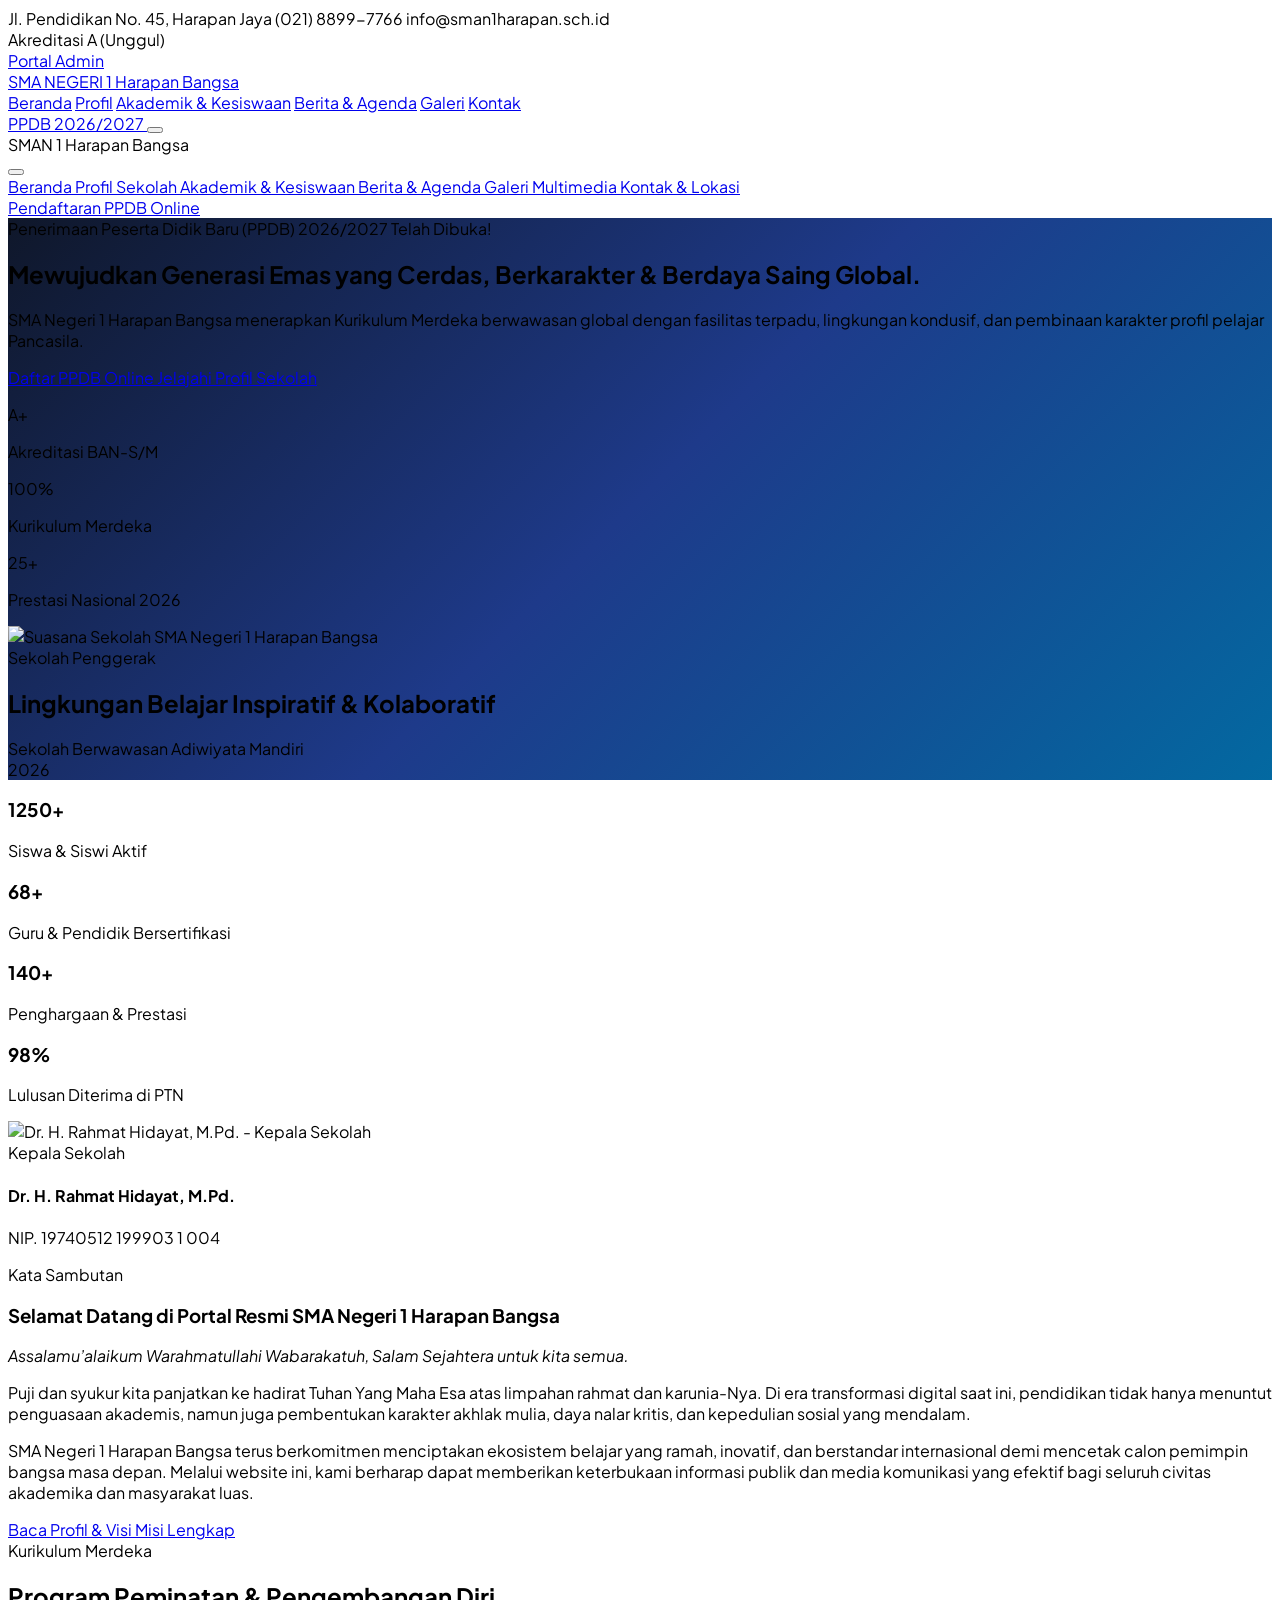
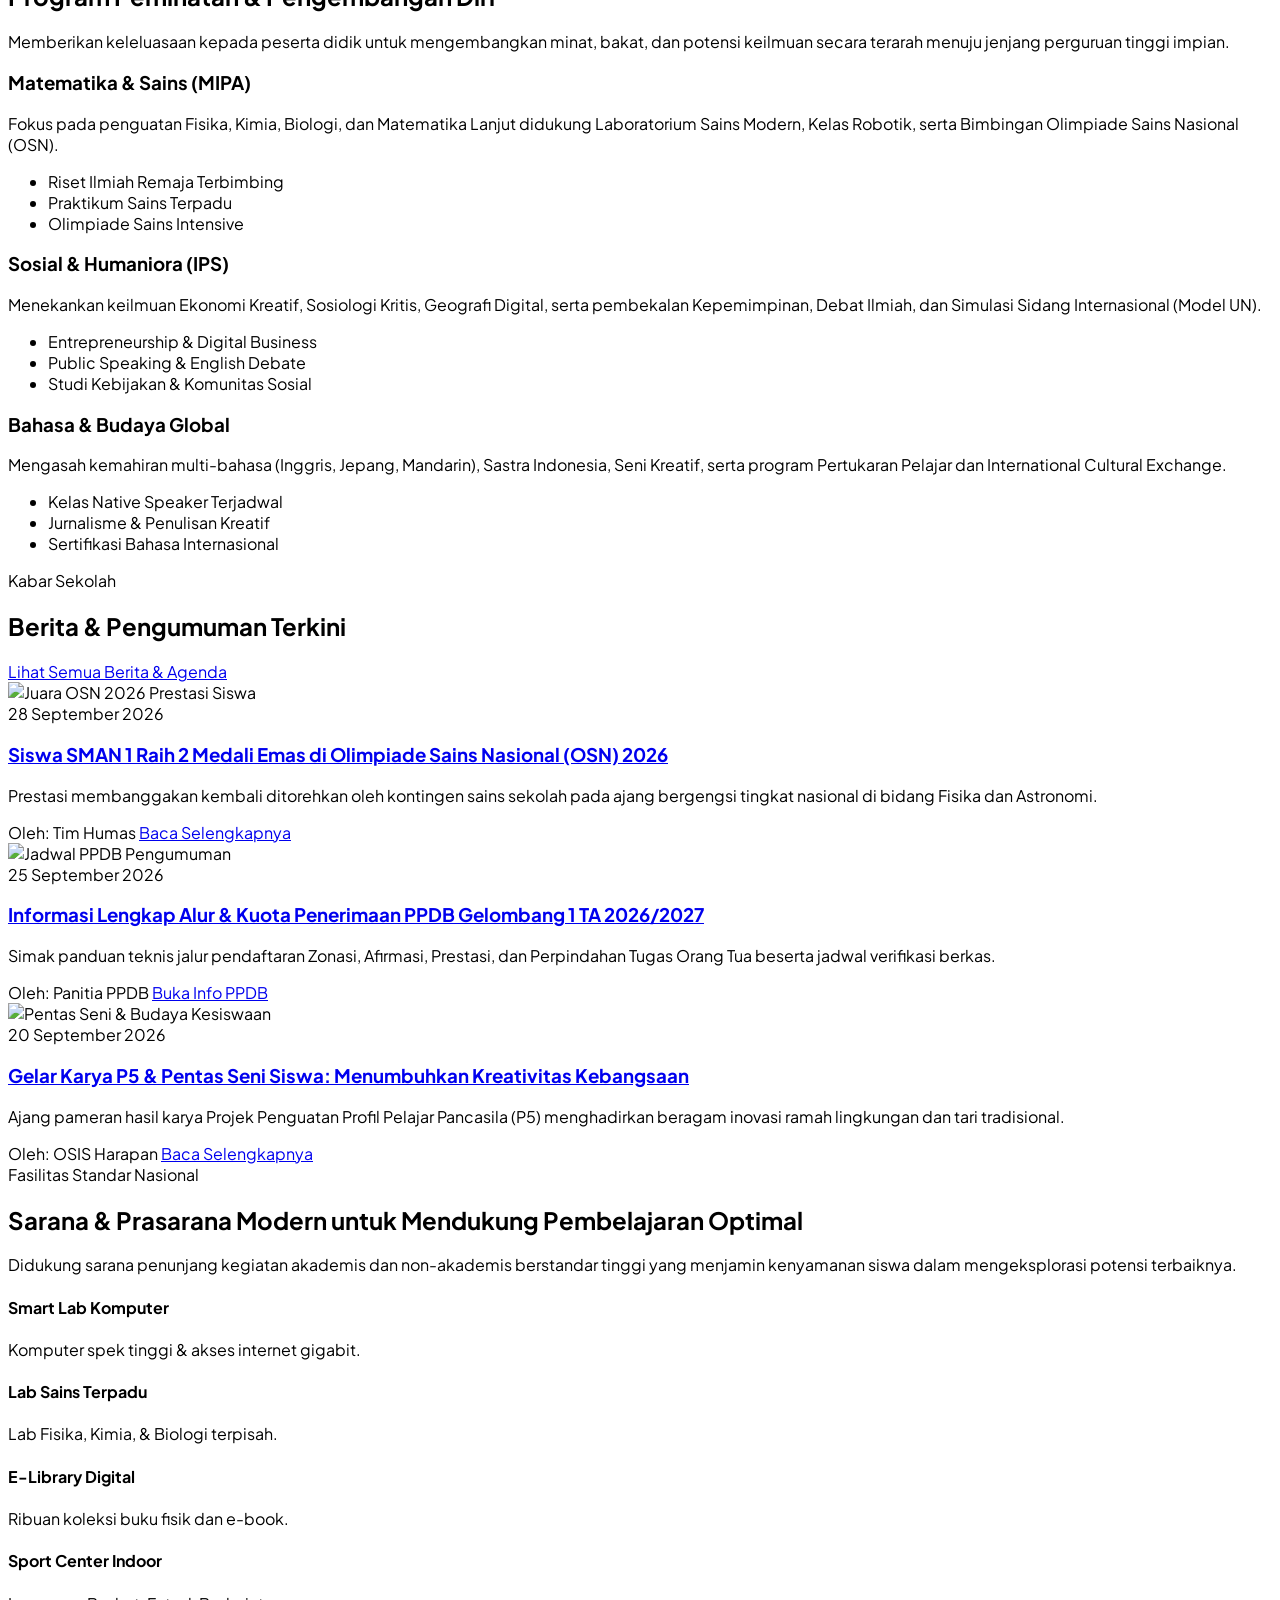
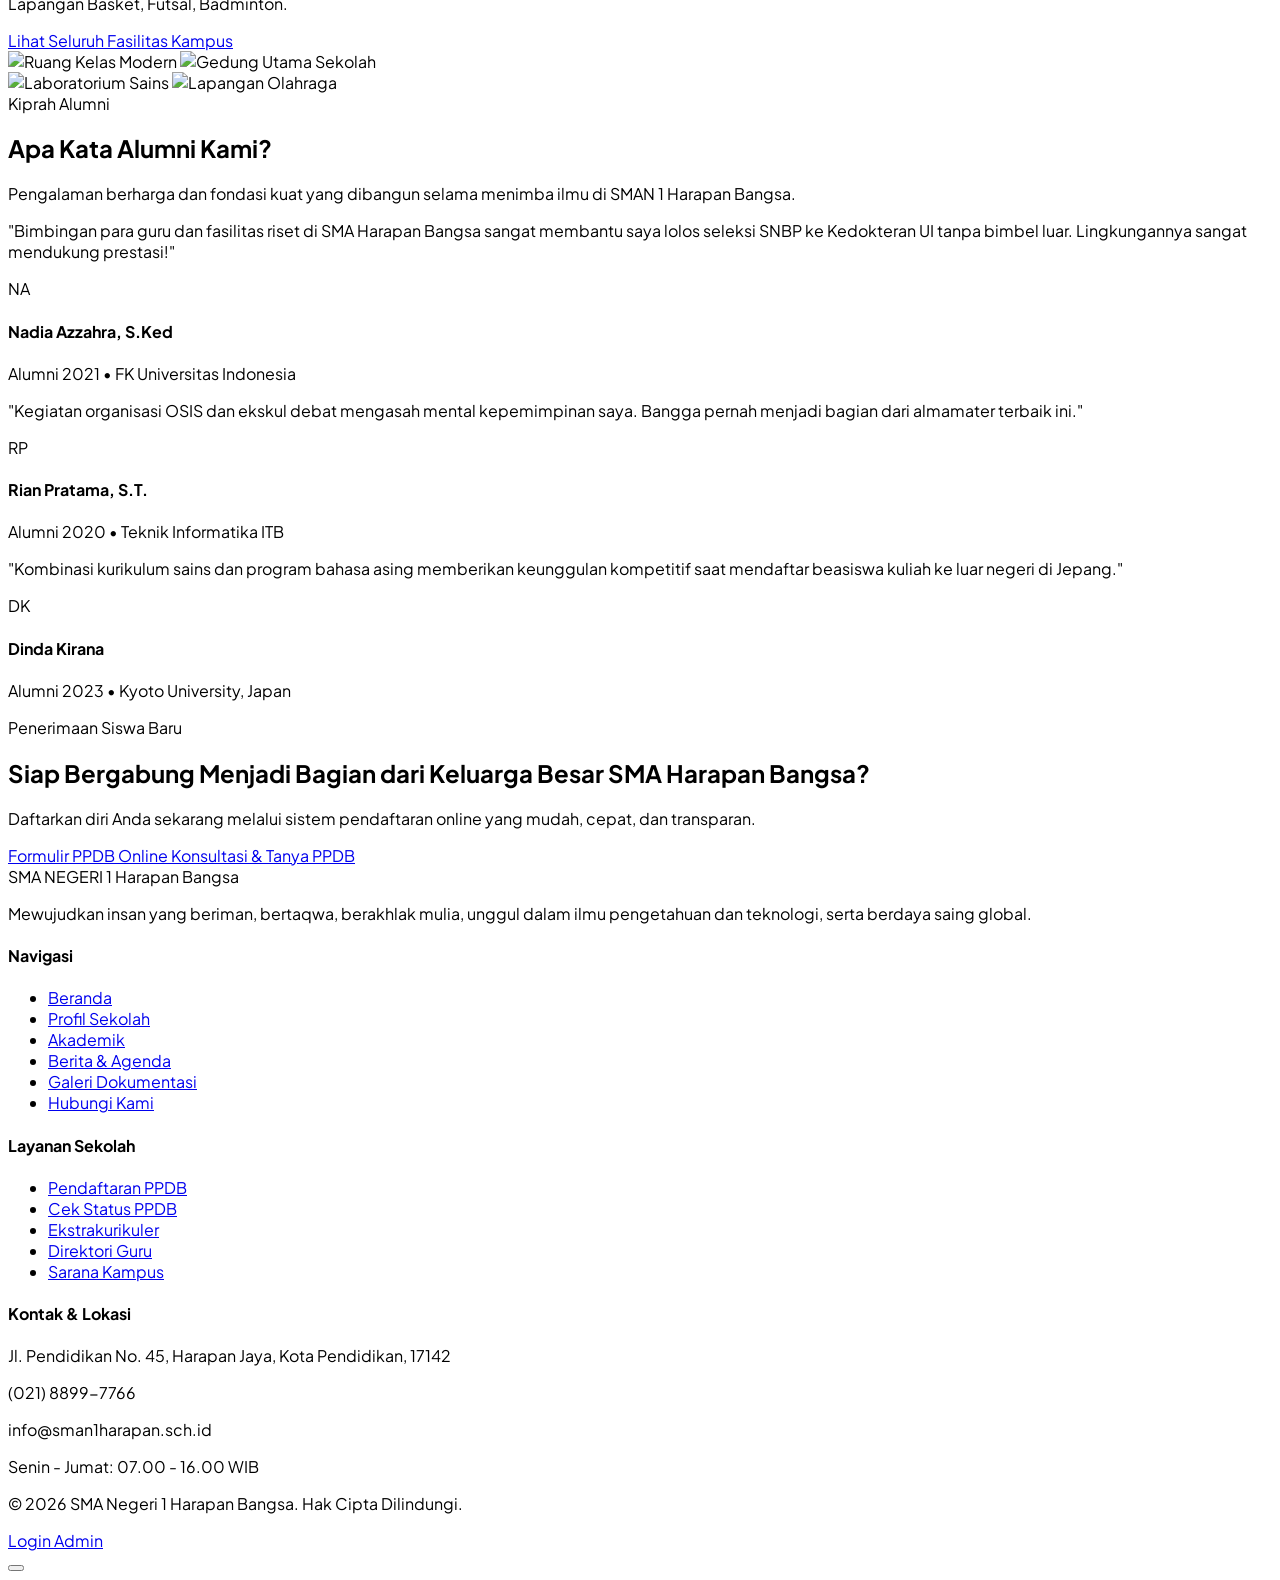
==== commit f4900f76: "Add Admin Login Portal & Dashboard Management Panel" ====
--- a/index.html
+++ b/index.html
@@ -56,6 +56,9 @@
             <span class="w-1.5 h-1.5 rounded-full bg-emerald-400 mr-1 animate-pulse"></span> Akreditasi A (Unggul)
           </span>
         </div>
+        <a href="admin-login.html" class="inline-flex items-center gap-1 text-[11px] font-semibold text-amber-300 hover:text-white bg-white/10 hover:bg-white/20 px-2.5 py-1 rounded-md transition-colors border border-amber-400/30">
+          <i data-lucide="shield-check" class="w-3 h-3"></i> Portal Admin
+        </a>
         <div class="flex items-center gap-3 text-slate-400">
           <a href="#" class="hover:text-white transition-colors" aria-label="Facebook"><i data-lucide="facebook" class="w-3.5 h-3.5"></i></a>
           <a href="#" class="hover:text-white transition-colors" aria-label="Instagram"><i data-lucide="instagram" class="w-3.5 h-3.5"></i></a>
@@ -782,8 +785,12 @@
 
       <!-- Copyright -->
       <div class="pt-6 flex flex-col sm:flex-row items-center justify-between gap-4 text-xs text-slate-500">
-        <p>© 2026 SMA Negeri 1 Harapan Bangsa. Hak Cipta Dilindungi Undang-Undang.</p>
-        <p>Dirancang untuk Pendidikan Masa Depan Berkarakter.</p>
+        <p>© 2026 SMA Negeri 1 Harapan Bangsa. Hak Cipta Dilindungi.</p>
+        <div class="flex items-center gap-4">
+          <a href="admin-login.html" class="text-slate-400 hover:text-amber-400 transition-colors flex items-center gap-1">
+            <i data-lucide="lock" class="w-3.5 h-3.5"></i> Login Admin
+          </a>
+        </div>
       </div>
     </div>
   </footer>
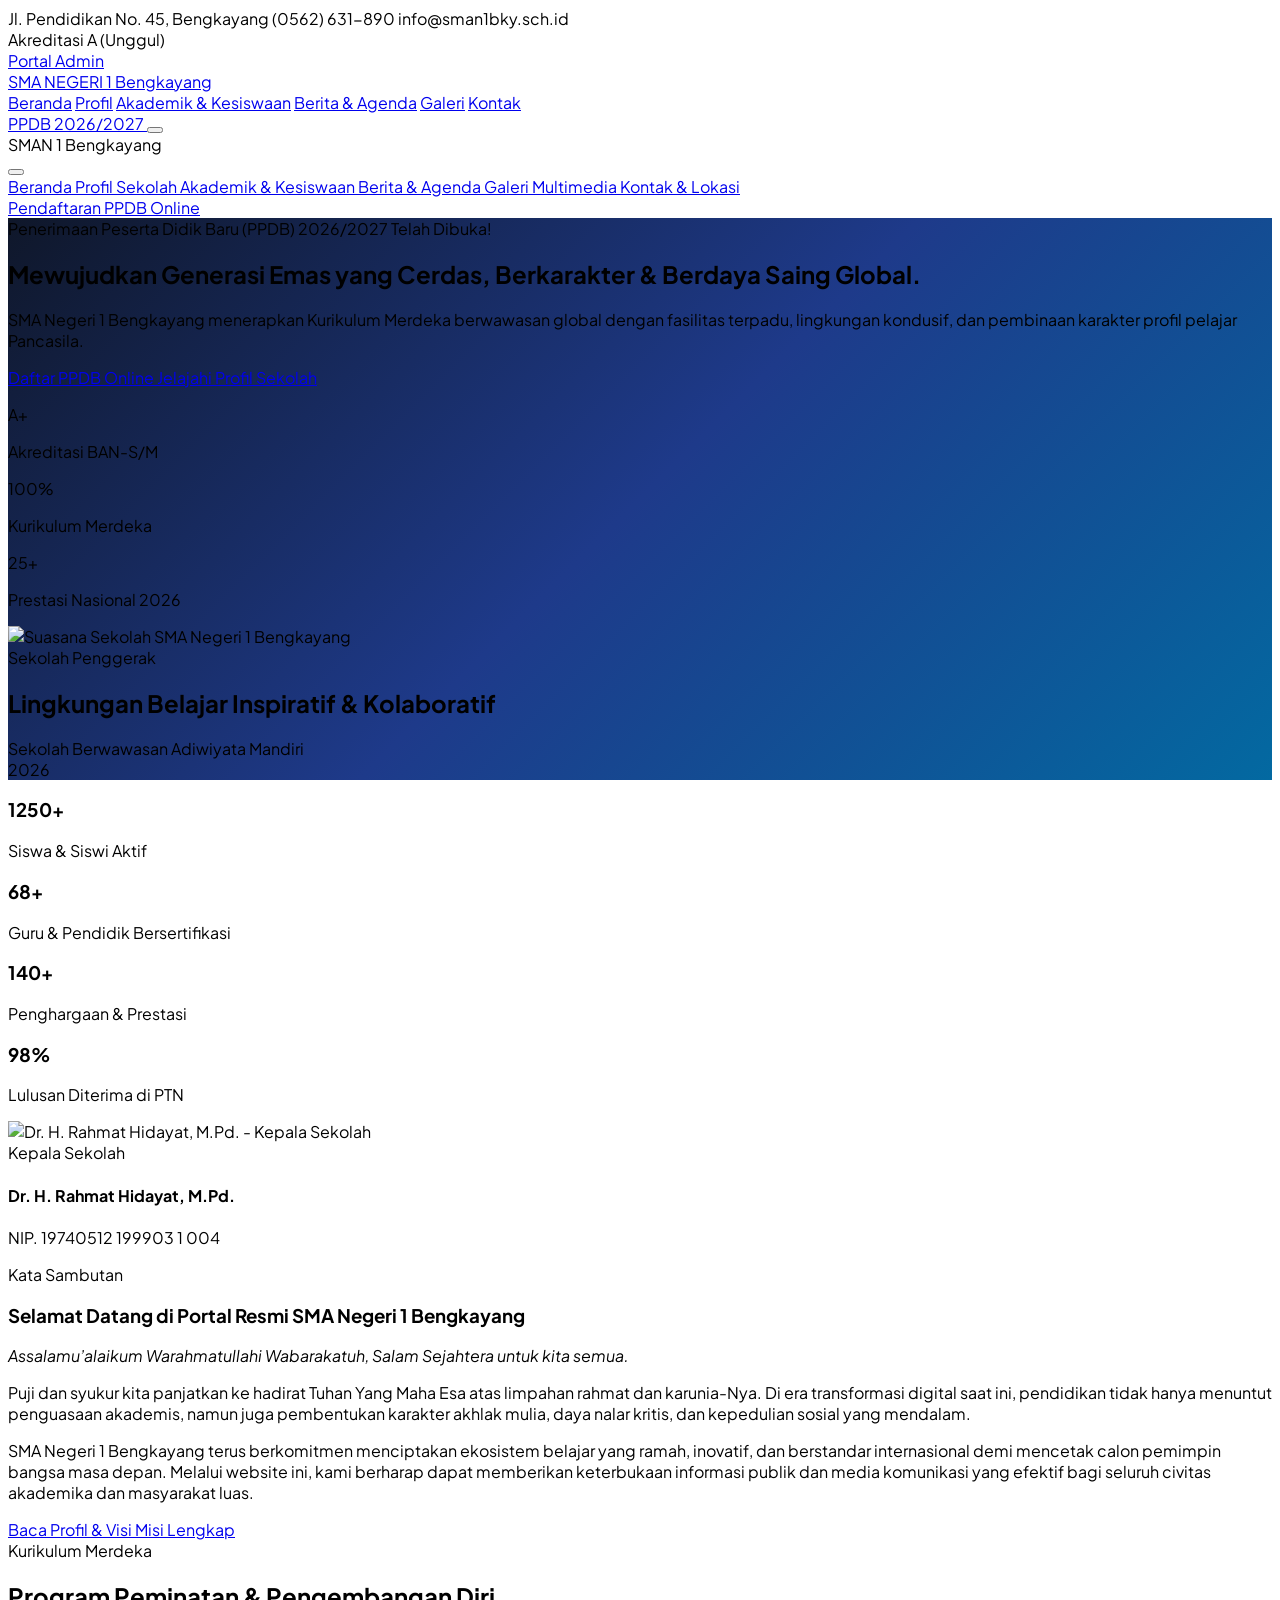
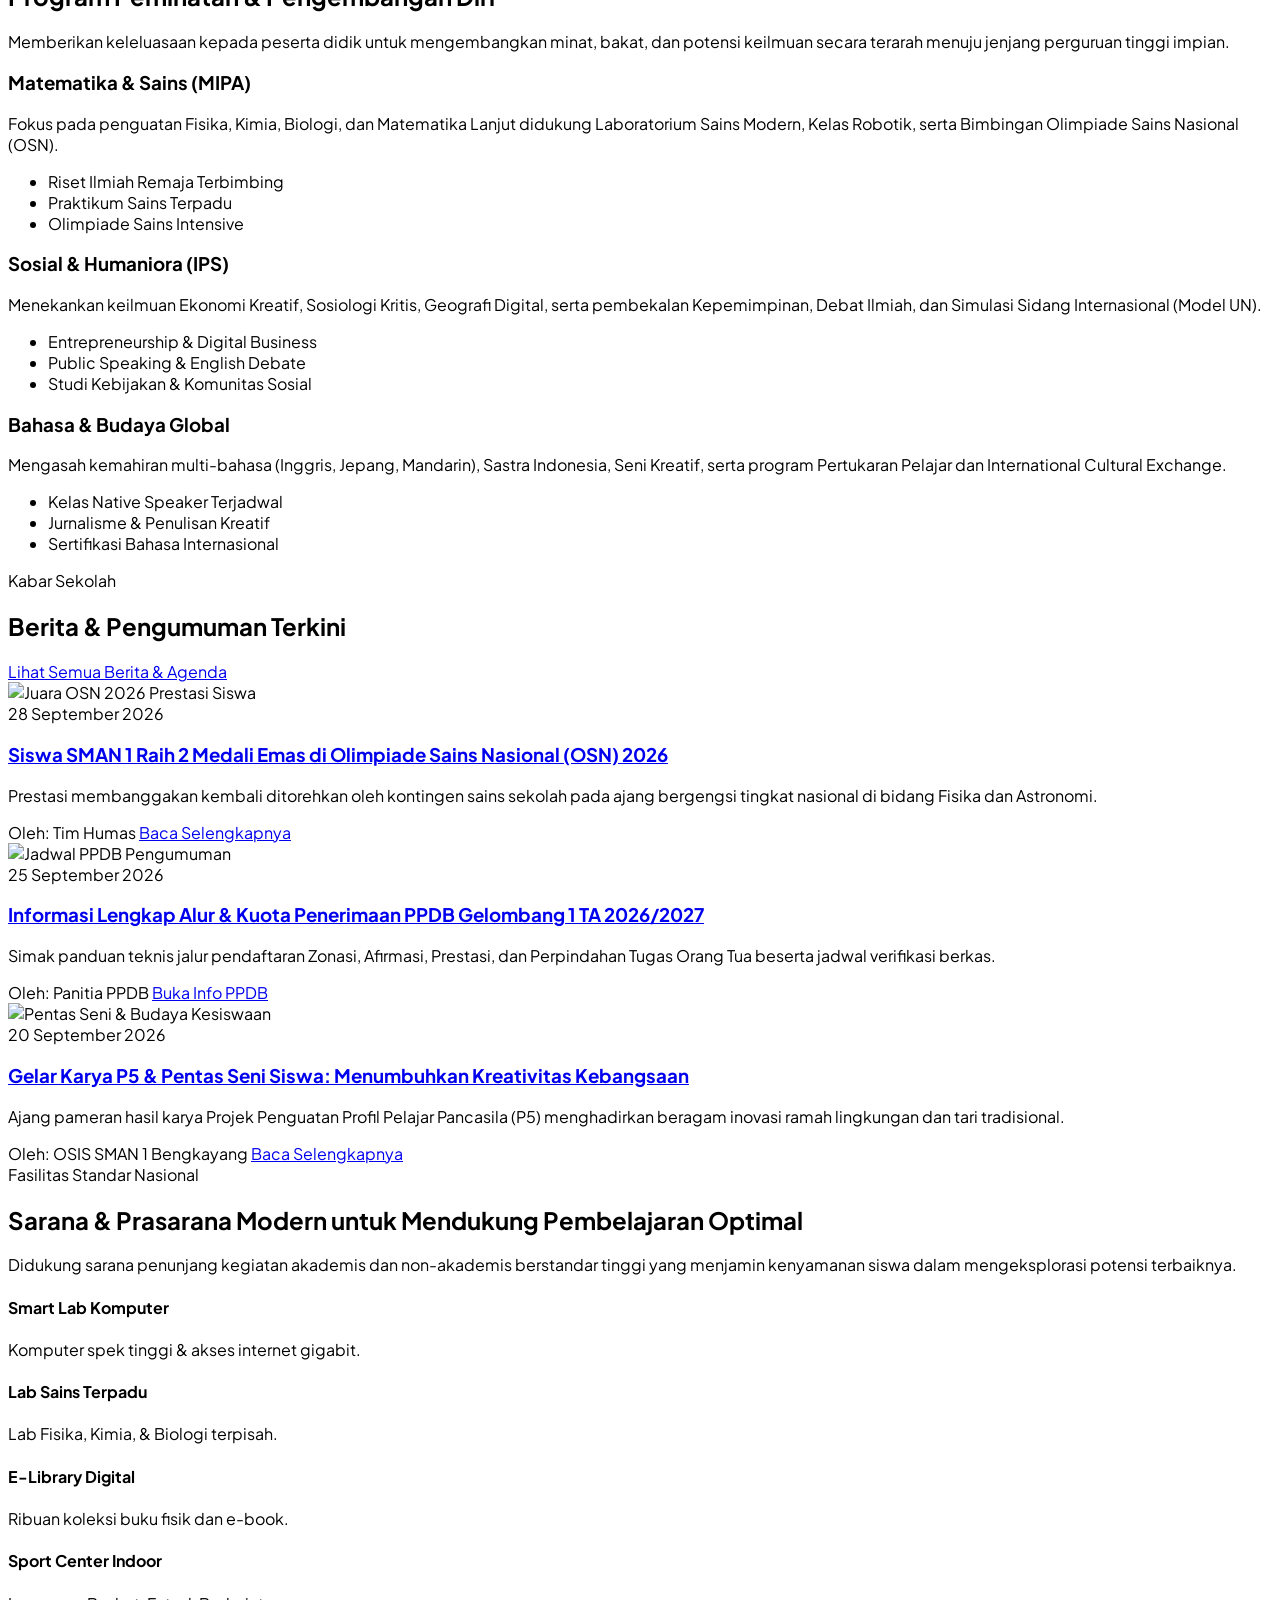
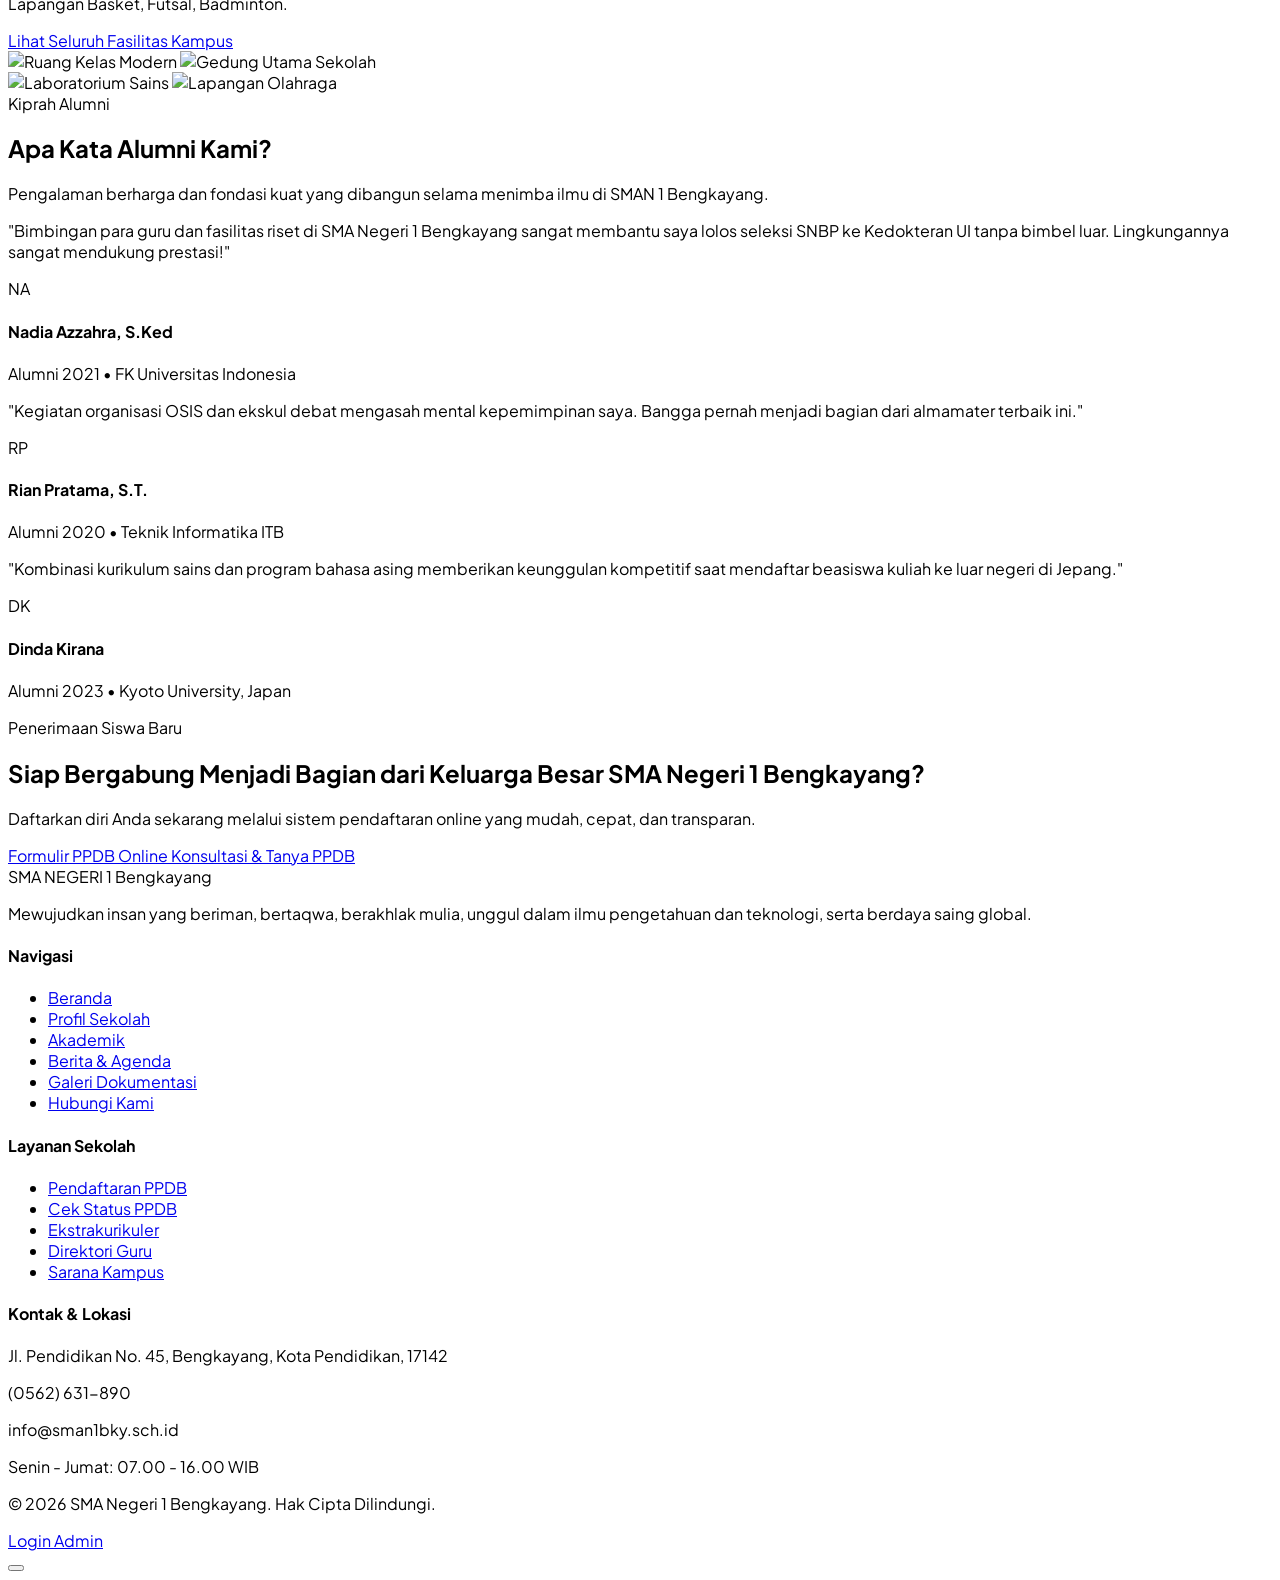
==== commit 6e05c845: "Update school identity to SMAN 1 BENGKAYANG and domain to sman1bky.vercel.app" ====
--- a/index.html
+++ b/index.html
@@ -3,8 +3,8 @@
 <head>
   <meta charset="UTF-8">
   <meta name="viewport" content="width=device-width, initial-scale=1.0">
-  <meta name="description" content="Website Resmi SMA Negeri 1 Harapan Bangsa - Sekolah Penggerak Unggul, Berkarakter, dan Berprestasi Nasional & Internasional.">
-  <title>SMA Negeri 1 Harapan Bangsa | Sekolah Unggulan & Berkarakter</title>
+  <meta name="description" content="Website Resmi SMA Negeri 1 Bengkayang - Sekolah Penggerak Unggul, Berkarakter, dan Berprestasi Nasional & Internasional.">
+  <title>SMA Negeri 1 Bengkayang | Sekolah Unggulan & Berkarakter</title>
   
   <!-- Tailwind CSS CDN -->
   <script src="https://cdn.tailwindcss.com"></script>
@@ -46,9 +46,9 @@
   <div class="bg-slate-900 text-slate-300 text-xs py-2 px-4 border-b border-slate-800">
     <div class="max-w-7xl mx-auto flex flex-col md:flex-row justify-between items-center gap-2">
       <div class="flex items-center flex-wrap justify-center gap-4">
-        <span class="flex items-center gap-1.5"><i data-lucide="map-pin" class="w-3.5 h-3.5 text-accent-400"></i> Jl. Pendidikan No. 45, Harapan Jaya</span>
-        <span class="hidden sm:flex items-center gap-1.5"><i data-lucide="phone" class="w-3.5 h-3.5 text-accent-400"></i> (021) 8899-7766</span>
-        <span class="hidden sm:flex items-center gap-1.5"><i data-lucide="mail" class="w-3.5 h-3.5 text-accent-400"></i> info@sman1harapan.sch.id</span>
+        <span class="flex items-center gap-1.5"><i data-lucide="map-pin" class="w-3.5 h-3.5 text-accent-400"></i> Jl. Pendidikan No. 45, Bengkayang</span>
+        <span class="hidden sm:flex items-center gap-1.5"><i data-lucide="phone" class="w-3.5 h-3.5 text-accent-400"></i> (0562) 631-890</span>
+        <span class="hidden sm:flex items-center gap-1.5"><i data-lucide="mail" class="w-3.5 h-3.5 text-accent-400"></i> info@sman1bky.sch.id</span>
       </div>
       <div class="flex items-center gap-4">
         <div class="flex items-center gap-2">
@@ -80,7 +80,7 @@
           </div>
           <div>
             <span class="block text-lg font-bold text-slate-900 tracking-tight leading-none">SMA NEGERI 1</span>
-            <span class="text-xs font-semibold text-brand-600 tracking-wider uppercase">Harapan Bangsa</span>
+            <span class="text-xs font-semibold text-brand-600 tracking-wider uppercase">Bengkayang</span>
           </div>
         </a>
 
@@ -121,7 +121,7 @@
         <div class="w-9 h-9 rounded-lg bg-brand-700 text-white flex items-center justify-center">
           <i data-lucide="graduation-cap" class="w-5 h-5"></i>
         </div>
-        <span class="font-bold text-slate-900">SMAN 1 Harapan Bangsa</span>
+        <span class="font-bold text-slate-900">SMAN 1 Bengkayang</span>
       </div>
       <button id="mobileMenuClose" class="p-2 rounded-lg text-slate-500 hover:bg-slate-100" aria-label="Tutup Menu">
         <i data-lucide="x" class="w-5 h-5"></i>
@@ -178,7 +178,7 @@
           </h1>
 
           <p class="text-slate-200 text-base sm:text-lg leading-relaxed max-w-2xl mx-auto lg:mx-0">
-            SMA Negeri 1 Harapan Bangsa menerapkan Kurikulum Merdeka berwawasan global dengan fasilitas terpadu, lingkungan kondusif, dan pembinaan karakter profil pelajar Pancasila.
+            SMA Negeri 1 Bengkayang menerapkan Kurikulum Merdeka berwawasan global dengan fasilitas terpadu, lingkungan kondusif, dan pembinaan karakter profil pelajar Pancasila.
           </p>
 
           <div class="pt-2 flex flex-col sm:flex-row items-center justify-center lg:justify-start gap-4">
@@ -216,7 +216,7 @@
             <!-- Glass card container -->
             <div class="rounded-3xl p-3 bg-white/10 backdrop-blur-xl border border-white/20 shadow-2xl">
               <div class="rounded-2xl overflow-hidden relative aspect-4/3 bg-slate-800">
-                <img src="https://images.unsplash.com/photo-1523050854058-8df90110c9f1?q=80&w=1000&auto=format&fit=crop" alt="Suasana Sekolah SMA Negeri 1 Harapan Bangsa" class="w-full h-full object-cover object-center transform hover:scale-105 transition-transform duration-500">
+                <img src="https://images.unsplash.com/photo-1523050854058-8df90110c9f1?q=80&w=1000&auto=format&fit=crop" alt="Suasana Sekolah SMA Negeri 1 Bengkayang" class="w-full h-full object-cover object-center transform hover:scale-105 transition-transform duration-500">
                 <div class="absolute inset-0 bg-gradient-to-t from-slate-950/80 via-transparent to-transparent flex items-end p-6">
                   <div class="text-white">
                     <span class="px-2.5 py-1 rounded-md bg-brand-600 text-xs font-bold uppercase tracking-wider">Sekolah Penggerak</span>
@@ -306,7 +306,7 @@
               <i data-lucide="message-square" class="w-4 h-4"></i> Kata Sambutan
             </div>
             <h3 class="text-2xl sm:text-3xl font-extrabold text-slate-900 leading-tight">
-              Selamat Datang di Portal Resmi SMA Negeri 1 Harapan Bangsa
+              Selamat Datang di Portal Resmi SMA Negeri 1 Bengkayang
             </h3>
             <div class="prose text-slate-600 text-sm sm:text-base leading-relaxed space-y-3">
               <p>
@@ -316,7 +316,7 @@
                 Puji dan syukur kita panjatkan ke hadirat Tuhan Yang Maha Esa atas limpahan rahmat dan karunia-Nya. Di era transformasi digital saat ini, pendidikan tidak hanya menuntut penguasaan akademis, namun juga pembentukan karakter akhlak mulia, daya nalar kritis, dan kepedulian sosial yang mendalam.
               </p>
               <p>
-                SMA Negeri 1 Harapan Bangsa terus berkomitmen menciptakan ekosistem belajar yang ramah, inovatif, dan berstandar internasional demi mencetak calon pemimpin bangsa masa depan. Melalui website ini, kami berharap dapat memberikan keterbukaan informasi publik dan media komunikasi yang efektif bagi seluruh civitas akademika dan masyarakat luas.
+                SMA Negeri 1 Bengkayang terus berkomitmen menciptakan ekosistem belajar yang ramah, inovatif, dan berstandar internasional demi mencetak calon pemimpin bangsa masa depan. Melalui website ini, kami berharap dapat memberikan keterbukaan informasi publik dan media komunikasi yang efektif bagi seluruh civitas akademika dan masyarakat luas.
               </p>
             </div>
             <div class="pt-2">
@@ -498,7 +498,7 @@
               </p>
             </div>
             <div class="pt-4 border-t border-slate-100 mt-6 flex items-center justify-between">
-              <span class="text-xs font-semibold text-slate-500">Oleh: OSIS Harapan</span>
+              <span class="text-xs font-semibold text-slate-500">Oleh: OSIS SMAN 1 Bengkayang</span>
               <a href="berita.html" class="text-brand-600 text-xs font-bold hover:underline flex items-center gap-1">
                 Baca Selengkapnya <i data-lucide="chevron-right" class="w-3.5 h-3.5"></i>
               </a>
@@ -599,7 +599,7 @@
         <span class="text-brand-600 text-xs font-bold uppercase tracking-wider">Kiprah Alumni</span>
         <h2 class="text-3xl font-extrabold text-slate-900">Apa Kata Alumni Kami?</h2>
         <p class="text-slate-600 text-sm sm:text-base">
-          Pengalaman berharga dan fondasi kuat yang dibangun selama menimba ilmu di SMAN 1 Harapan Bangsa.
+          Pengalaman berharga dan fondasi kuat yang dibangun selama menimba ilmu di SMAN 1 Bengkayang.
         </p>
       </div>
 
@@ -615,7 +615,7 @@
               <i data-lucide="star" class="w-4 h-4 fill-amber-400"></i>
             </div>
             <p class="text-slate-600 text-sm leading-relaxed italic">
-              "Bimbingan para guru dan fasilitas riset di SMA Harapan Bangsa sangat membantu saya lolos seleksi SNBP ke Kedokteran UI tanpa bimbel luar. Lingkungannya sangat mendukung prestasi!"
+              "Bimbingan para guru dan fasilitas riset di SMA Negeri 1 Bengkayang sangat membantu saya lolos seleksi SNBP ke Kedokteran UI tanpa bimbel luar. Lingkungannya sangat mendukung prestasi!"
             </p>
           </div>
           <div class="pt-6 border-t border-slate-100 flex items-center gap-3 mt-6">
@@ -688,7 +688,7 @@
         Penerimaan Siswa Baru
       </span>
       <h2 class="text-3xl sm:text-4xl font-extrabold max-w-2xl mx-auto leading-tight">
-        Siap Bergabung Menjadi Bagian dari Keluarga Besar SMA Harapan Bangsa?
+        Siap Bergabung Menjadi Bagian dari Keluarga Besar SMA Negeri 1 Bengkayang?
       </h2>
       <p class="text-slate-300 text-sm sm:text-base max-w-xl mx-auto">
         Daftarkan diri Anda sekarang melalui sistem pendaftaran online yang mudah, cepat, dan transparan.
@@ -719,7 +719,7 @@
             </div>
             <div>
               <span class="block text-base font-bold text-white tracking-tight leading-none">SMA NEGERI 1</span>
-              <span class="text-xs font-semibold text-brand-400 tracking-wider uppercase">Harapan Bangsa</span>
+              <span class="text-xs font-semibold text-brand-400 tracking-wider uppercase">Bengkayang</span>
             </div>
           </div>
           <p class="text-xs text-slate-400 leading-relaxed">
@@ -764,15 +764,15 @@
           <div class="space-y-2.5 text-xs text-slate-400">
             <p class="flex items-start gap-2">
               <i data-lucide="map-pin" class="w-4 h-4 text-amber-400 flex-shrink-0 mt-0.5"></i>
-              <span>Jl. Pendidikan No. 45, Harapan Jaya, Kota Pendidikan, 17142</span>
+              <span>Jl. Pendidikan No. 45, Bengkayang, Kota Pendidikan, 17142</span>
             </p>
             <p class="flex items-center gap-2">
               <i data-lucide="phone" class="w-4 h-4 text-amber-400 flex-shrink-0"></i>
-              <span>(021) 8899-7766</span>
+              <span>(0562) 631-890</span>
             </p>
             <p class="flex items-center gap-2">
               <i data-lucide="mail" class="w-4 h-4 text-amber-400 flex-shrink-0"></i>
-              <span>info@sman1harapan.sch.id</span>
+              <span>info@sman1bky.sch.id</span>
             </p>
             <p class="flex items-center gap-2">
               <i data-lucide="clock" class="w-4 h-4 text-amber-400 flex-shrink-0"></i>
@@ -785,7 +785,7 @@
 
       <!-- Copyright -->
       <div class="pt-6 flex flex-col sm:flex-row items-center justify-between gap-4 text-xs text-slate-500">
-        <p>© 2026 SMA Negeri 1 Harapan Bangsa. Hak Cipta Dilindungi.</p>
+        <p>© 2026 SMA Negeri 1 Bengkayang. Hak Cipta Dilindungi.</p>
         <div class="flex items-center gap-4">
           <a href="admin-login.html" class="text-slate-400 hover:text-amber-400 transition-colors flex items-center gap-1">
             <i data-lucide="lock" class="w-3.5 h-3.5"></i> Login Admin
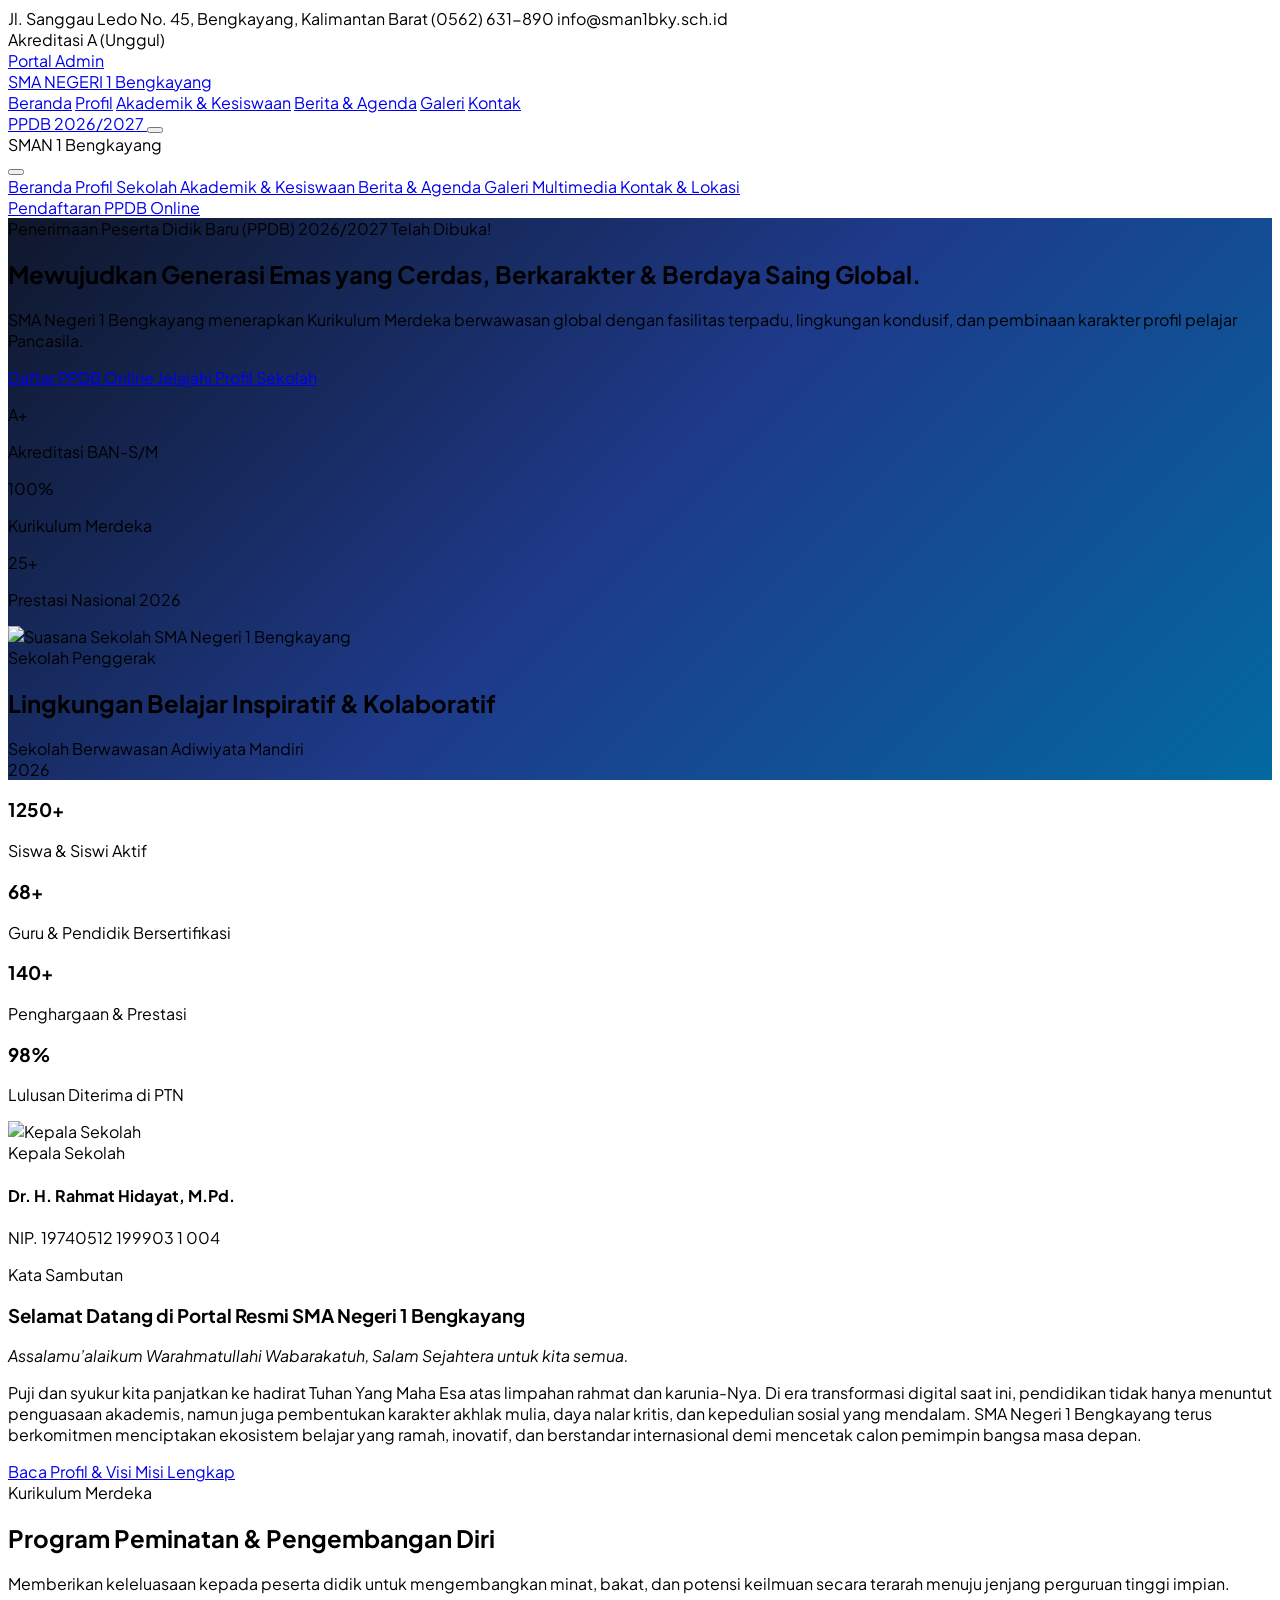
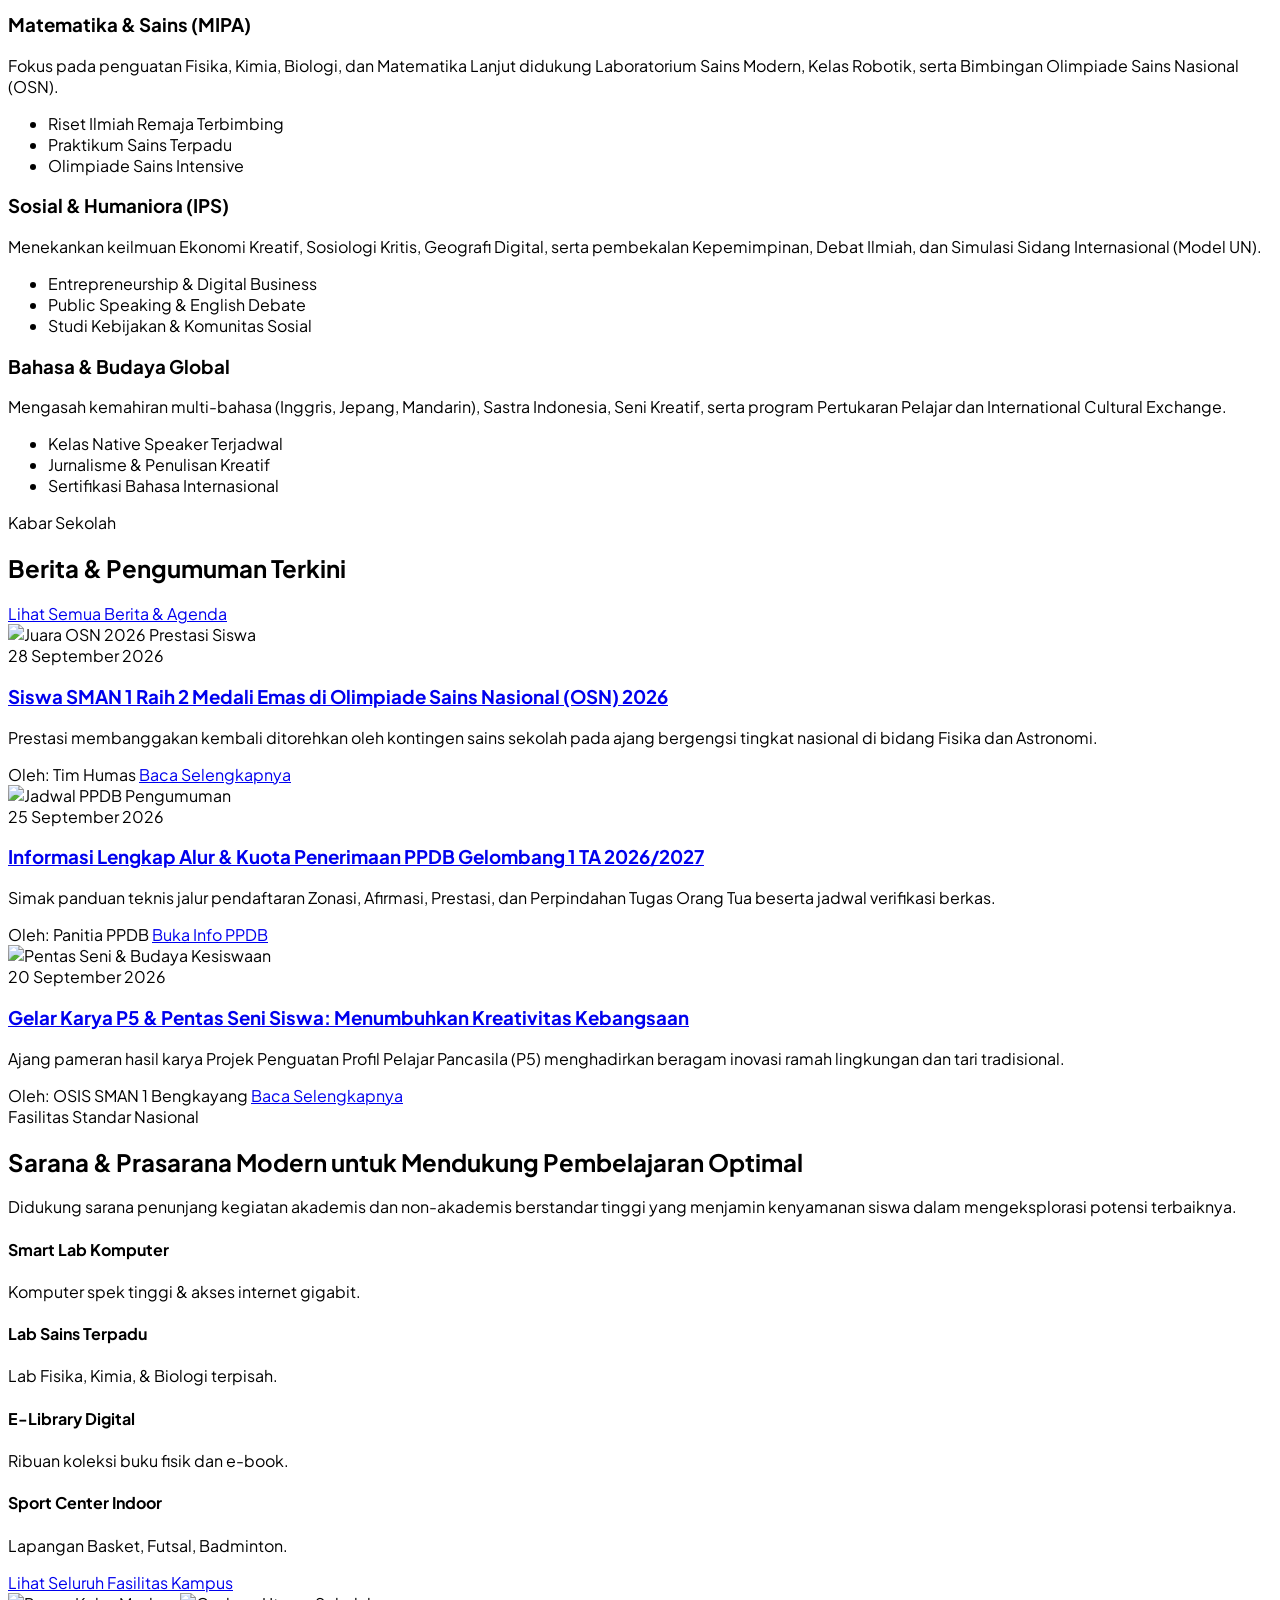
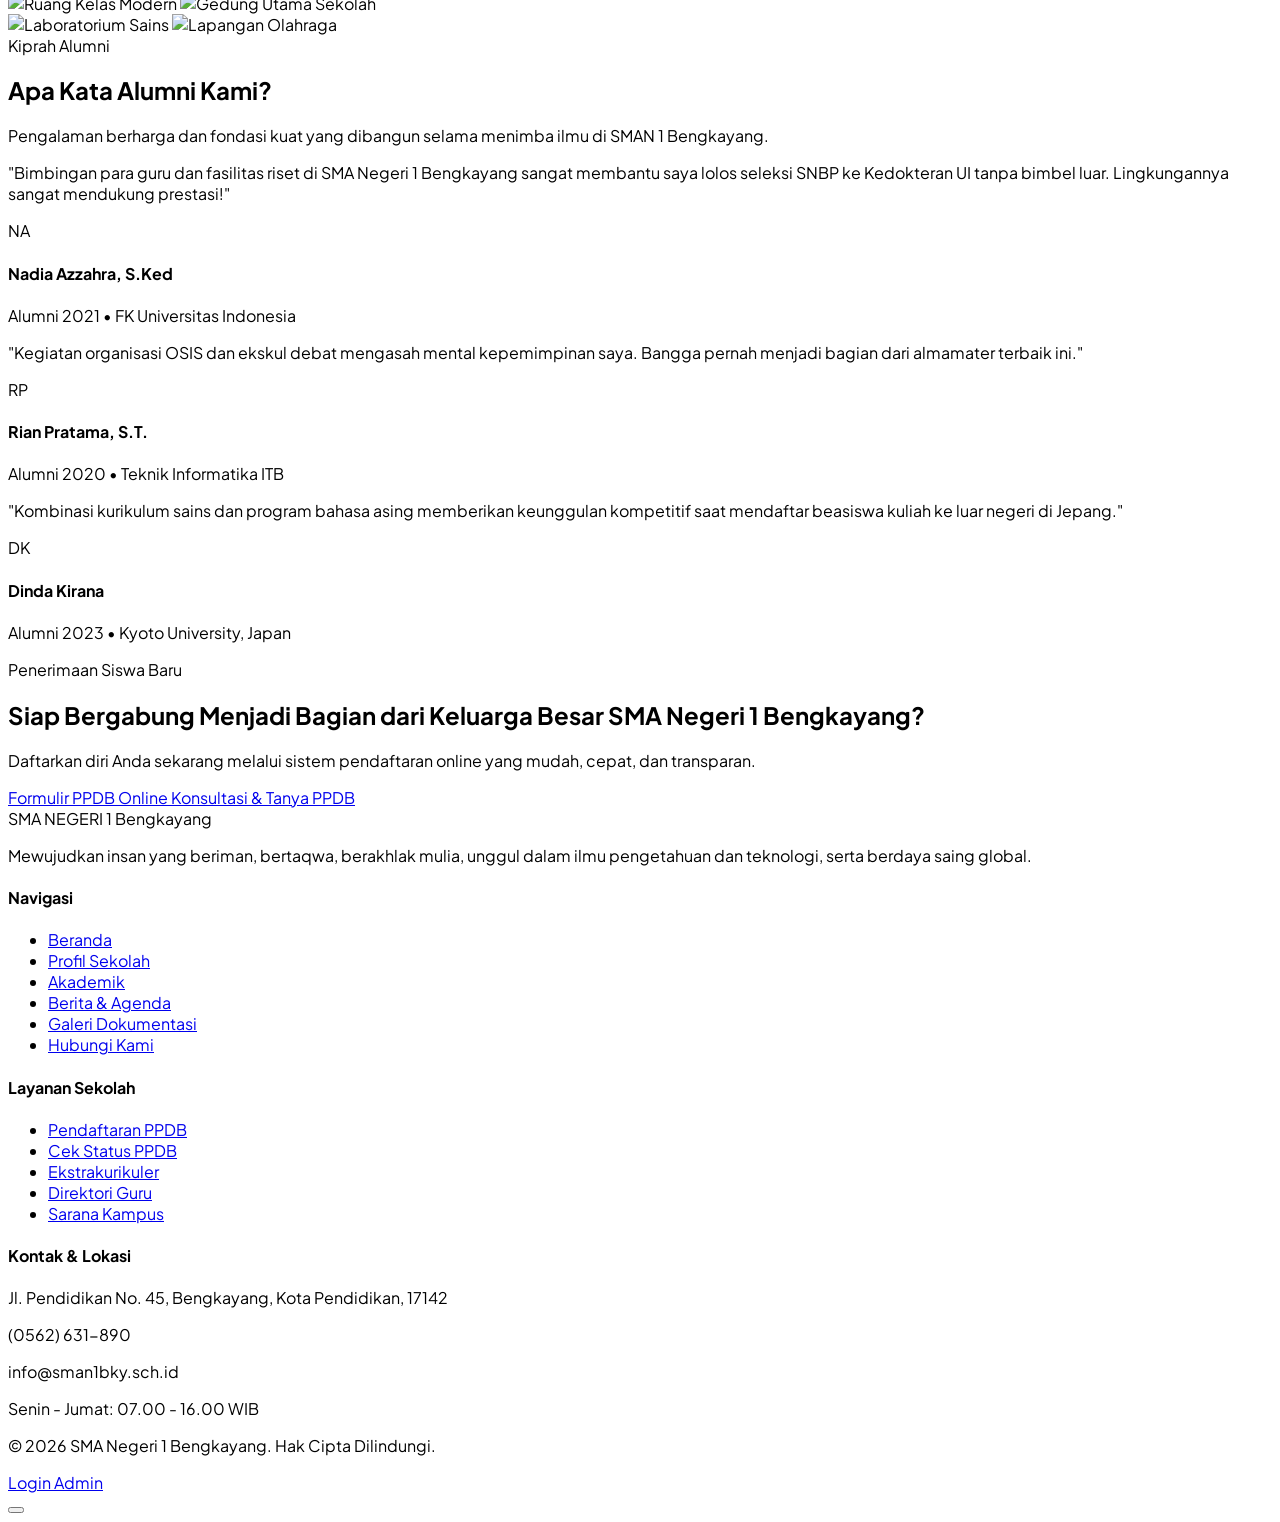
==== commit 5523120a: "Add Setting Web menu in Admin Panel and dynamic site configuration" ====
--- a/index.html
+++ b/index.html
@@ -46,9 +46,9 @@
   <div class="bg-slate-900 text-slate-300 text-xs py-2 px-4 border-b border-slate-800">
     <div class="max-w-7xl mx-auto flex flex-col md:flex-row justify-between items-center gap-2">
       <div class="flex items-center flex-wrap justify-center gap-4">
-        <span class="flex items-center gap-1.5"><i data-lucide="map-pin" class="w-3.5 h-3.5 text-accent-400"></i> Jl. Pendidikan No. 45, Bengkayang</span>
-        <span class="hidden sm:flex items-center gap-1.5"><i data-lucide="phone" class="w-3.5 h-3.5 text-accent-400"></i> (0562) 631-890</span>
-        <span class="hidden sm:flex items-center gap-1.5"><i data-lucide="mail" class="w-3.5 h-3.5 text-accent-400"></i> info@sman1bky.sch.id</span>
+        <span class="flex items-center gap-1.5"><i data-lucide="map-pin" class="w-3.5 h-3.5 text-accent-400"></i> <span class="dyn-school-address">Jl. Sanggau Ledo No. 45, Bengkayang, Kalimantan Barat</span></span>
+        <span class="hidden sm:flex items-center gap-1.5"><i data-lucide="phone" class="w-3.5 h-3.5 text-accent-400"></i> <span class="dyn-school-phone">(0562) 631-890</span></span>
+        <span class="hidden sm:flex items-center gap-1.5"><i data-lucide="mail" class="w-3.5 h-3.5 text-accent-400"></i> <span class="dyn-school-email">info@sman1bky.sch.id</span></span>
       </div>
       <div class="flex items-center gap-4">
         <div class="flex items-center gap-2">
@@ -291,14 +291,14 @@
           <div class="lg:col-span-4 text-center">
             <div class="relative inline-block">
               <div class="w-48 h-48 lg:w-56 lg:h-56 mx-auto rounded-2xl overflow-hidden shadow-lg border-4 border-white bg-slate-200">
-                <img src="https://images.unsplash.com/photo-1560250097-0b93528c311a?q=80&w=600&auto=format&fit=crop" alt="Dr. H. Rahmat Hidayat, M.Pd. - Kepala Sekolah" class="w-full h-full object-cover">
+                <img src="https://images.unsplash.com/photo-1560250097-0b93528c311a?q=80&w=600&auto=format&fit=crop" alt="Kepala Sekolah" class="dyn-headmaster-photo w-full h-full object-cover">
               </div>
               <div class="absolute -bottom-3 left-1/2 -translate-x-1/2 bg-brand-700 text-white text-xs font-bold py-1 px-4 rounded-full shadow-md whitespace-nowrap">
                 Kepala Sekolah
               </div>
             </div>
-            <h4 class="text-lg font-bold text-slate-900 mt-6">Dr. H. Rahmat Hidayat, M.Pd.</h4>
-            <p class="text-xs text-slate-500">NIP. 19740512 199903 1 004</p>
+            <h4 class="dyn-headmaster-name text-lg font-bold text-slate-900 mt-6">Dr. H. Rahmat Hidayat, M.Pd.</h4>
+            <p class="dyn-headmaster-nip text-xs text-slate-500">NIP. 19740512 199903 1 004</p>
           </div>
 
           <div class="lg:col-span-8 space-y-4">
@@ -306,17 +306,14 @@
               <i data-lucide="message-square" class="w-4 h-4"></i> Kata Sambutan
             </div>
             <h3 class="text-2xl sm:text-3xl font-extrabold text-slate-900 leading-tight">
-              Selamat Datang di Portal Resmi SMA Negeri 1 Bengkayang
+              Selamat Datang di Portal Resmi <span class="dyn-school-name">SMA Negeri 1 Bengkayang</span>
             </h3>
             <div class="prose text-slate-600 text-sm sm:text-base leading-relaxed space-y-3">
               <p>
                 <em>Assalamu’alaikum Warahmatullahi Wabarakatuh, Salam Sejahtera untuk kita semua.</em>
               </p>
-              <p>
-                Puji dan syukur kita panjatkan ke hadirat Tuhan Yang Maha Esa atas limpahan rahmat dan karunia-Nya. Di era transformasi digital saat ini, pendidikan tidak hanya menuntut penguasaan akademis, namun juga pembentukan karakter akhlak mulia, daya nalar kritis, dan kepedulian sosial yang mendalam.
-              </p>
-              <p>
-                SMA Negeri 1 Bengkayang terus berkomitmen menciptakan ekosistem belajar yang ramah, inovatif, dan berstandar internasional demi mencetak calon pemimpin bangsa masa depan. Melalui website ini, kami berharap dapat memberikan keterbukaan informasi publik dan media komunikasi yang efektif bagi seluruh civitas akademika dan masyarakat luas.
+              <p class="dyn-headmaster-speech">
+                Puji dan syukur kita panjatkan ke hadirat Tuhan Yang Maha Esa atas limpahan rahmat dan karunia-Nya. Di era transformasi digital saat ini, pendidikan tidak hanya menuntut penguasaan akademis, namun juga pembentukan karakter akhlak mulia, daya nalar kritis, dan kepedulian sosial yang mendalam. SMA Negeri 1 Bengkayang terus berkomitmen menciptakan ekosistem belajar yang ramah, inovatif, dan berstandar internasional demi mencetak calon pemimpin bangsa masa depan.
               </p>
             </div>
             <div class="pt-2">
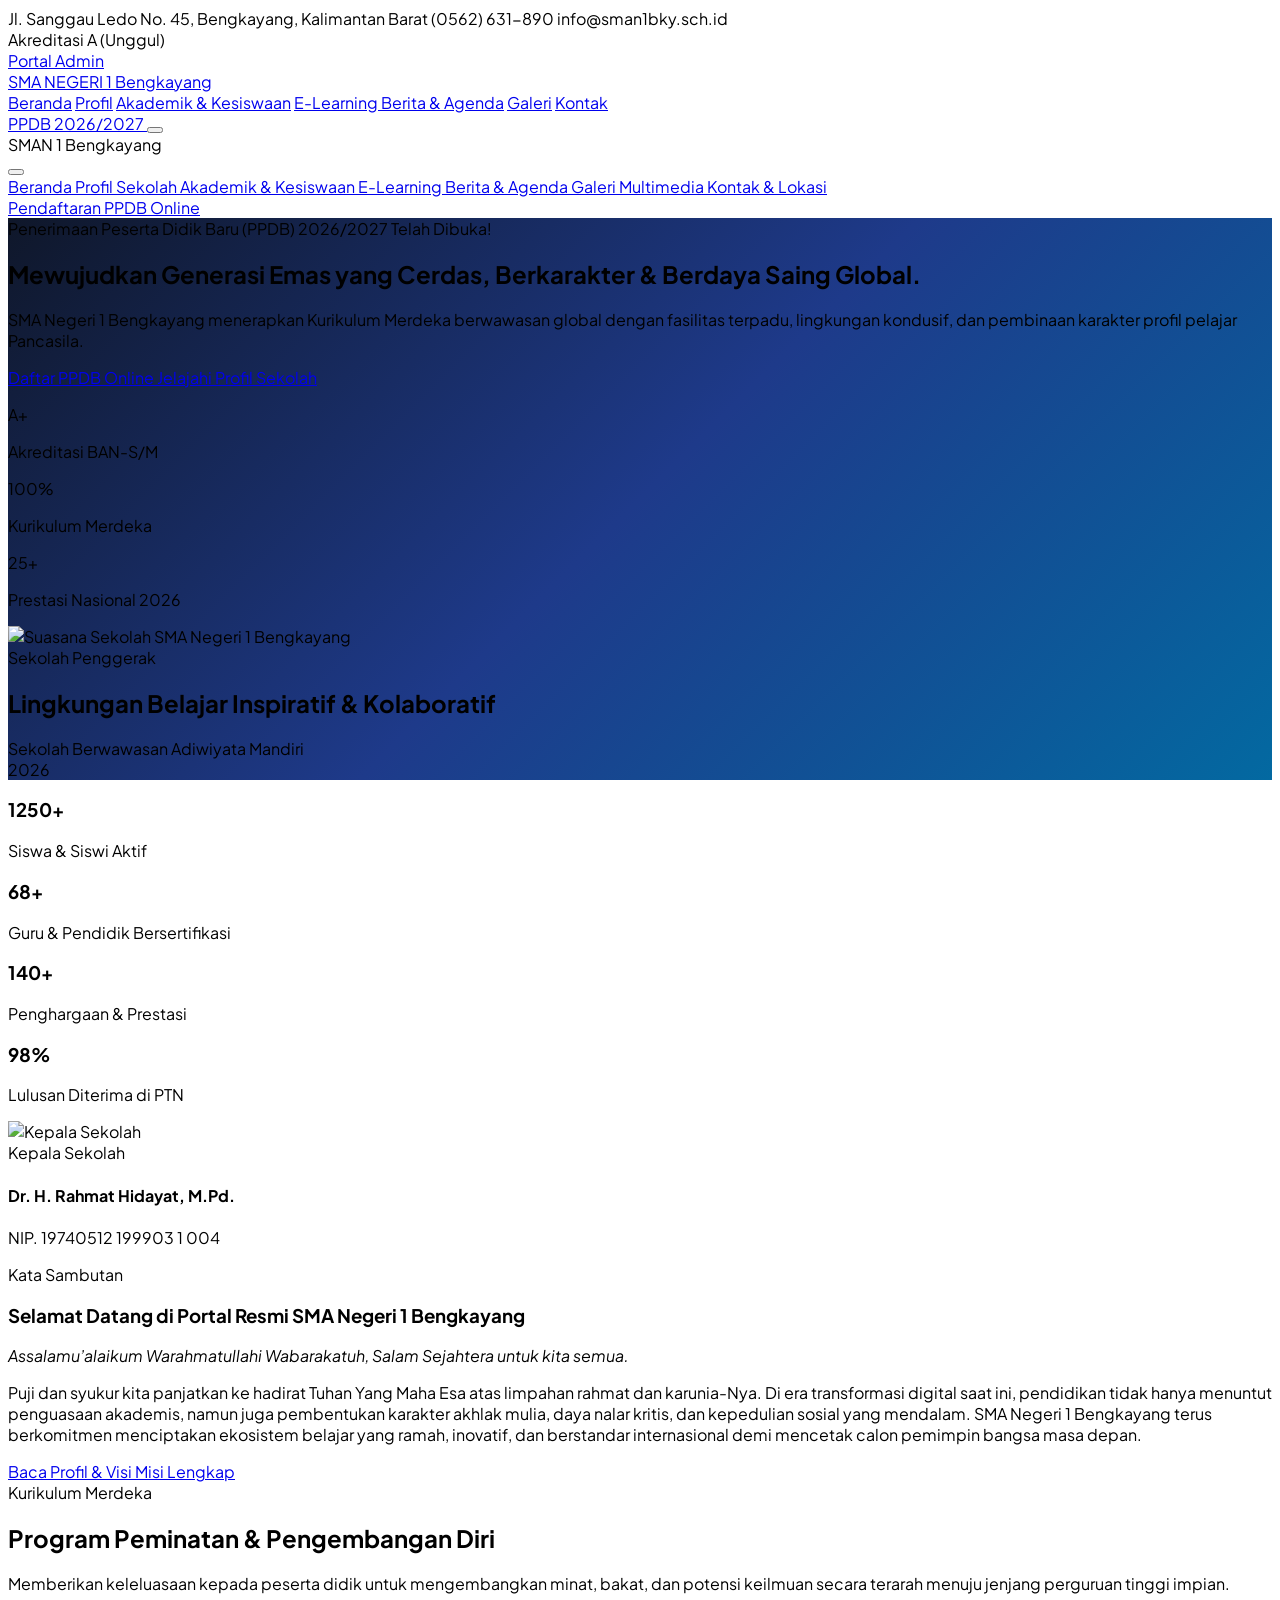
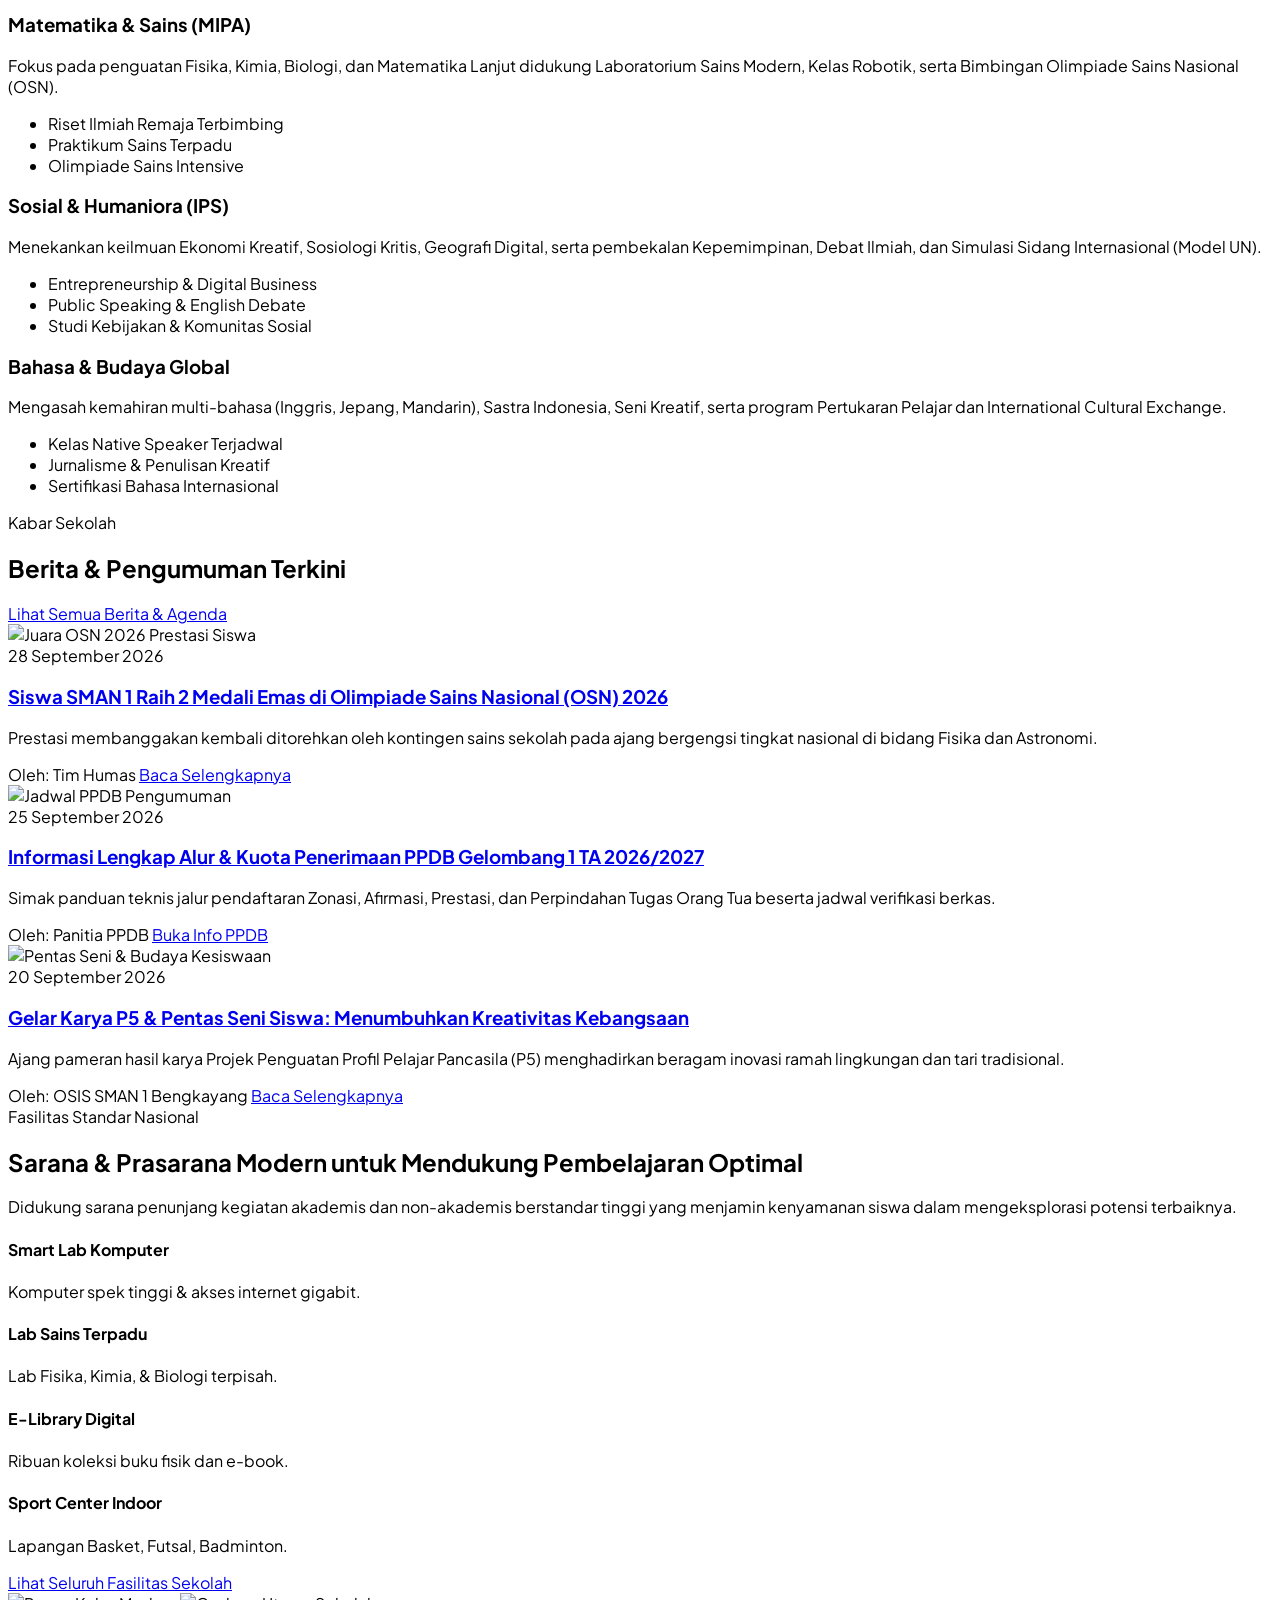
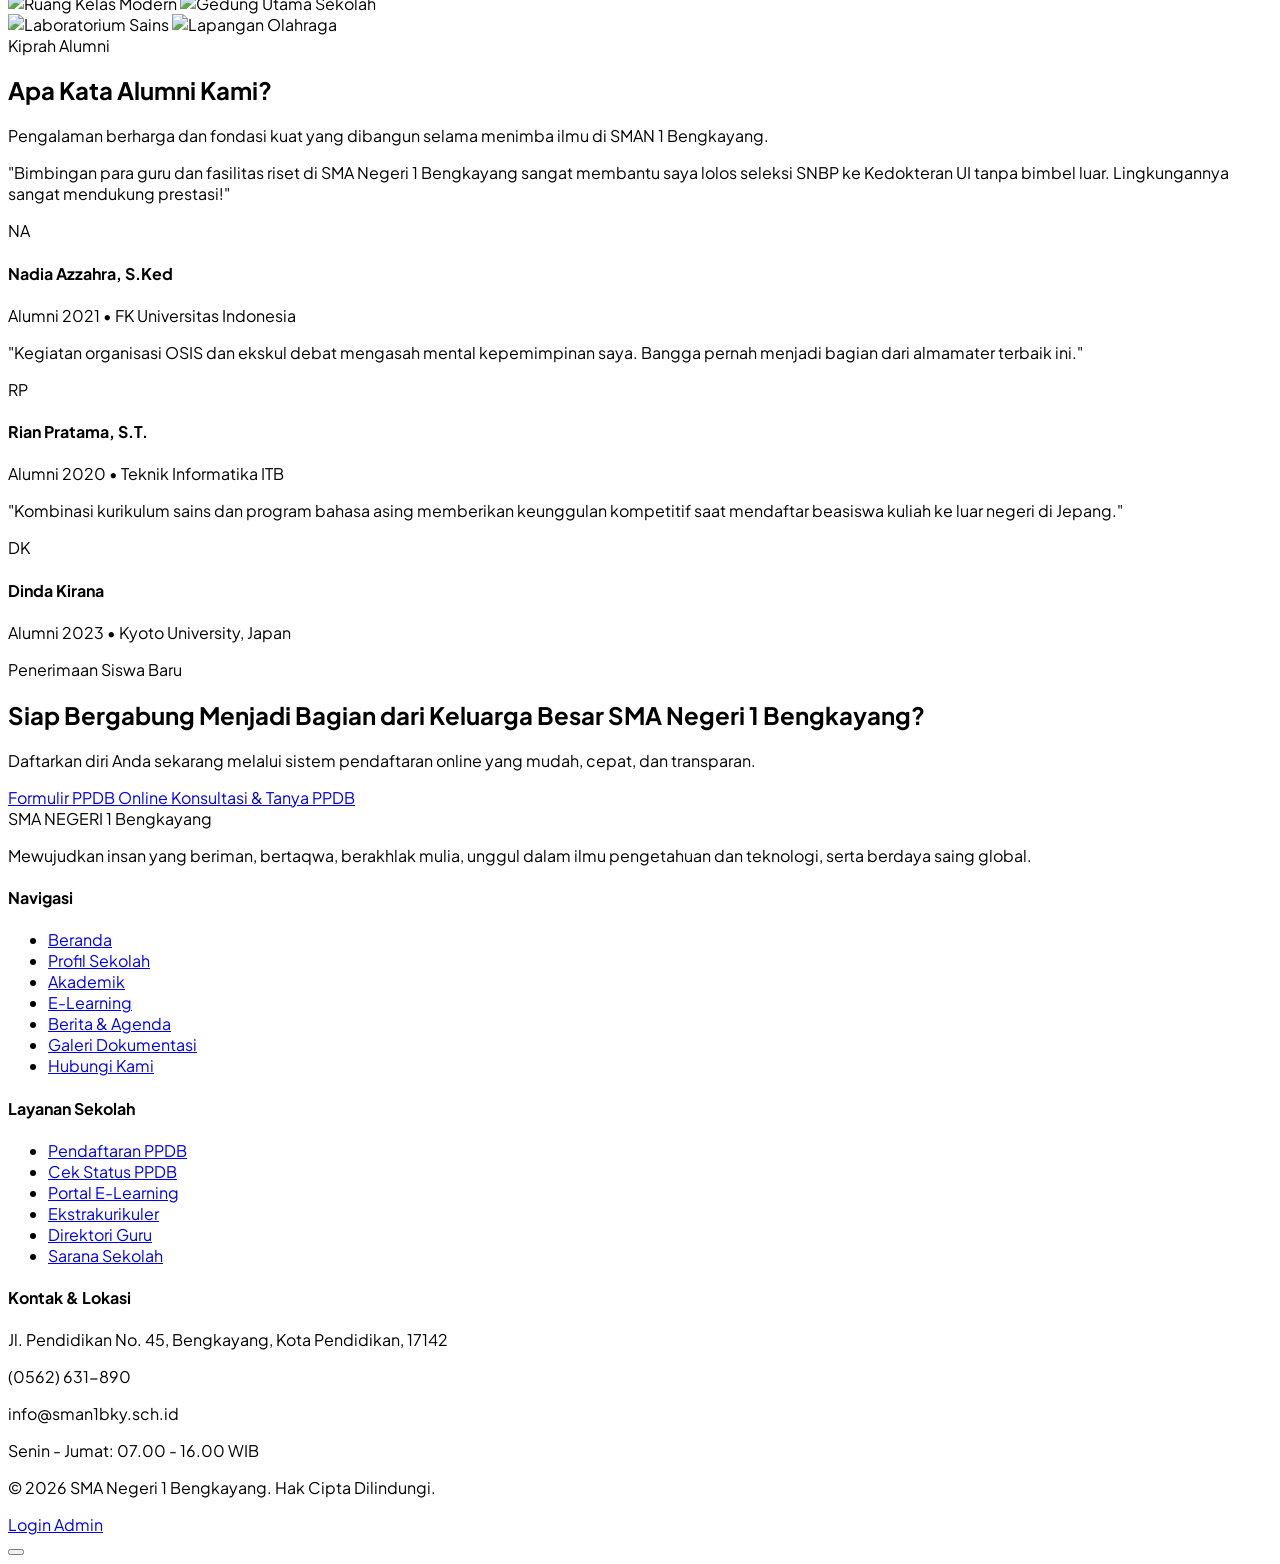
==== commit 49de9919: "Update Fasilitas Kampus to Fasilitas Sekolah and add new E-Learning portal menu & page" ====
--- a/index.html
+++ b/index.html
@@ -89,6 +89,9 @@
           <a href="index.html" class="px-3.5 py-2 text-sm font-semibold text-brand-600 bg-brand-50 rounded-lg transition-colors">Beranda</a>
           <a href="profil.html" class="px-3.5 py-2 text-sm font-medium text-slate-700 hover:text-brand-600 hover:bg-slate-50 rounded-lg transition-colors">Profil</a>
           <a href="akademik.html" class="px-3.5 py-2 text-sm font-medium text-slate-700 hover:text-brand-600 hover:bg-slate-50 rounded-lg transition-colors">Akademik & Kesiswaan</a>
+          <a href="elearning.html" class="px-3.5 py-2 text-sm font-medium text-slate-700 hover:text-brand-600 hover:bg-slate-50 rounded-lg transition-colors flex items-center gap-1">
+            <i data-lucide="laptop" class="w-4 h-4"></i> E-Learning
+          </a>
           <a href="berita.html" class="px-3.5 py-2 text-sm font-medium text-slate-700 hover:text-brand-600 hover:bg-slate-50 rounded-lg transition-colors">Berita & Agenda</a>
           <a href="galeri.html" class="px-3.5 py-2 text-sm font-medium text-slate-700 hover:text-brand-600 hover:bg-slate-50 rounded-lg transition-colors">Galeri</a>
           <a href="kontak.html" class="px-3.5 py-2 text-sm font-medium text-slate-700 hover:text-brand-600 hover:bg-slate-50 rounded-lg transition-colors">Kontak</a>
@@ -137,6 +140,9 @@
       </a>
       <a href="akademik.html" class="flex items-center gap-3 px-4 py-3 rounded-xl text-slate-700 hover:bg-slate-50 font-medium">
         <i data-lucide="book-open" class="w-5 h-5"></i> Akademik & Kesiswaan
+      </a>
+      <a href="elearning.html" class="flex items-center gap-3 px-4 py-3 rounded-xl text-slate-700 hover:bg-slate-50 font-medium">
+        <i data-lucide="laptop" class="w-5 h-5"></i> E-Learning
       </a>
       <a href="berita.html" class="flex items-center gap-3 px-4 py-3 rounded-xl text-slate-700 hover:bg-slate-50 font-medium">
         <i data-lucide="newspaper" class="w-5 h-5"></i> Berita & Agenda
@@ -567,7 +573,7 @@
 
           <div class="pt-2">
             <a href="profil.html#fasilitas" class="inline-flex items-center gap-2 px-6 py-3 rounded-xl bg-slate-900 hover:bg-slate-800 text-white text-sm font-semibold transition-all">
-              <span>Lihat Seluruh Fasilitas Kampus</span>
+              <span>Lihat Seluruh Fasilitas Sekolah</span>
               <i data-lucide="arrow-right" class="w-4 h-4"></i>
             </a>
           </div>
@@ -737,6 +743,7 @@
             <li><a href="index.html" class="hover:text-white transition-colors">Beranda</a></li>
             <li><a href="profil.html" class="hover:text-white transition-colors">Profil Sekolah</a></li>
             <li><a href="akademik.html" class="hover:text-white transition-colors">Akademik</a></li>
+            <li><a href="elearning.html" class="hover:text-white text-amber-400 font-semibold transition-colors">E-Learning</a></li>
             <li><a href="berita.html" class="hover:text-white transition-colors">Berita & Agenda</a></li>
             <li><a href="galeri.html" class="hover:text-white transition-colors">Galeri Dokumentasi</a></li>
             <li><a href="kontak.html" class="hover:text-white transition-colors">Hubungi Kami</a></li>
@@ -749,9 +756,10 @@
           <ul class="space-y-2 text-xs text-slate-400">
             <li><a href="ppdb.html" class="hover:text-amber-400 transition-colors flex items-center gap-1.5"><i data-lucide="arrow-right" class="w-3 h-3 text-amber-400"></i> Pendaftaran PPDB</a></li>
             <li><a href="ppdb.html#status" class="hover:text-white transition-colors">Cek Status PPDB</a></li>
+            <li><a href="elearning.html" class="hover:text-white transition-colors">Portal E-Learning</a></li>
             <li><a href="akademik.html#ekskul" class="hover:text-white transition-colors">Ekstrakurikuler</a></li>
             <li><a href="profil.html#guru" class="hover:text-white transition-colors">Direktori Guru</a></li>
-            <li><a href="profil.html#fasilitas" class="hover:text-white transition-colors">Sarana Kampus</a></li>
+            <li><a href="profil.html#fasilitas" class="hover:text-white transition-colors">Sarana Sekolah</a></li>
           </ul>
         </div>
 
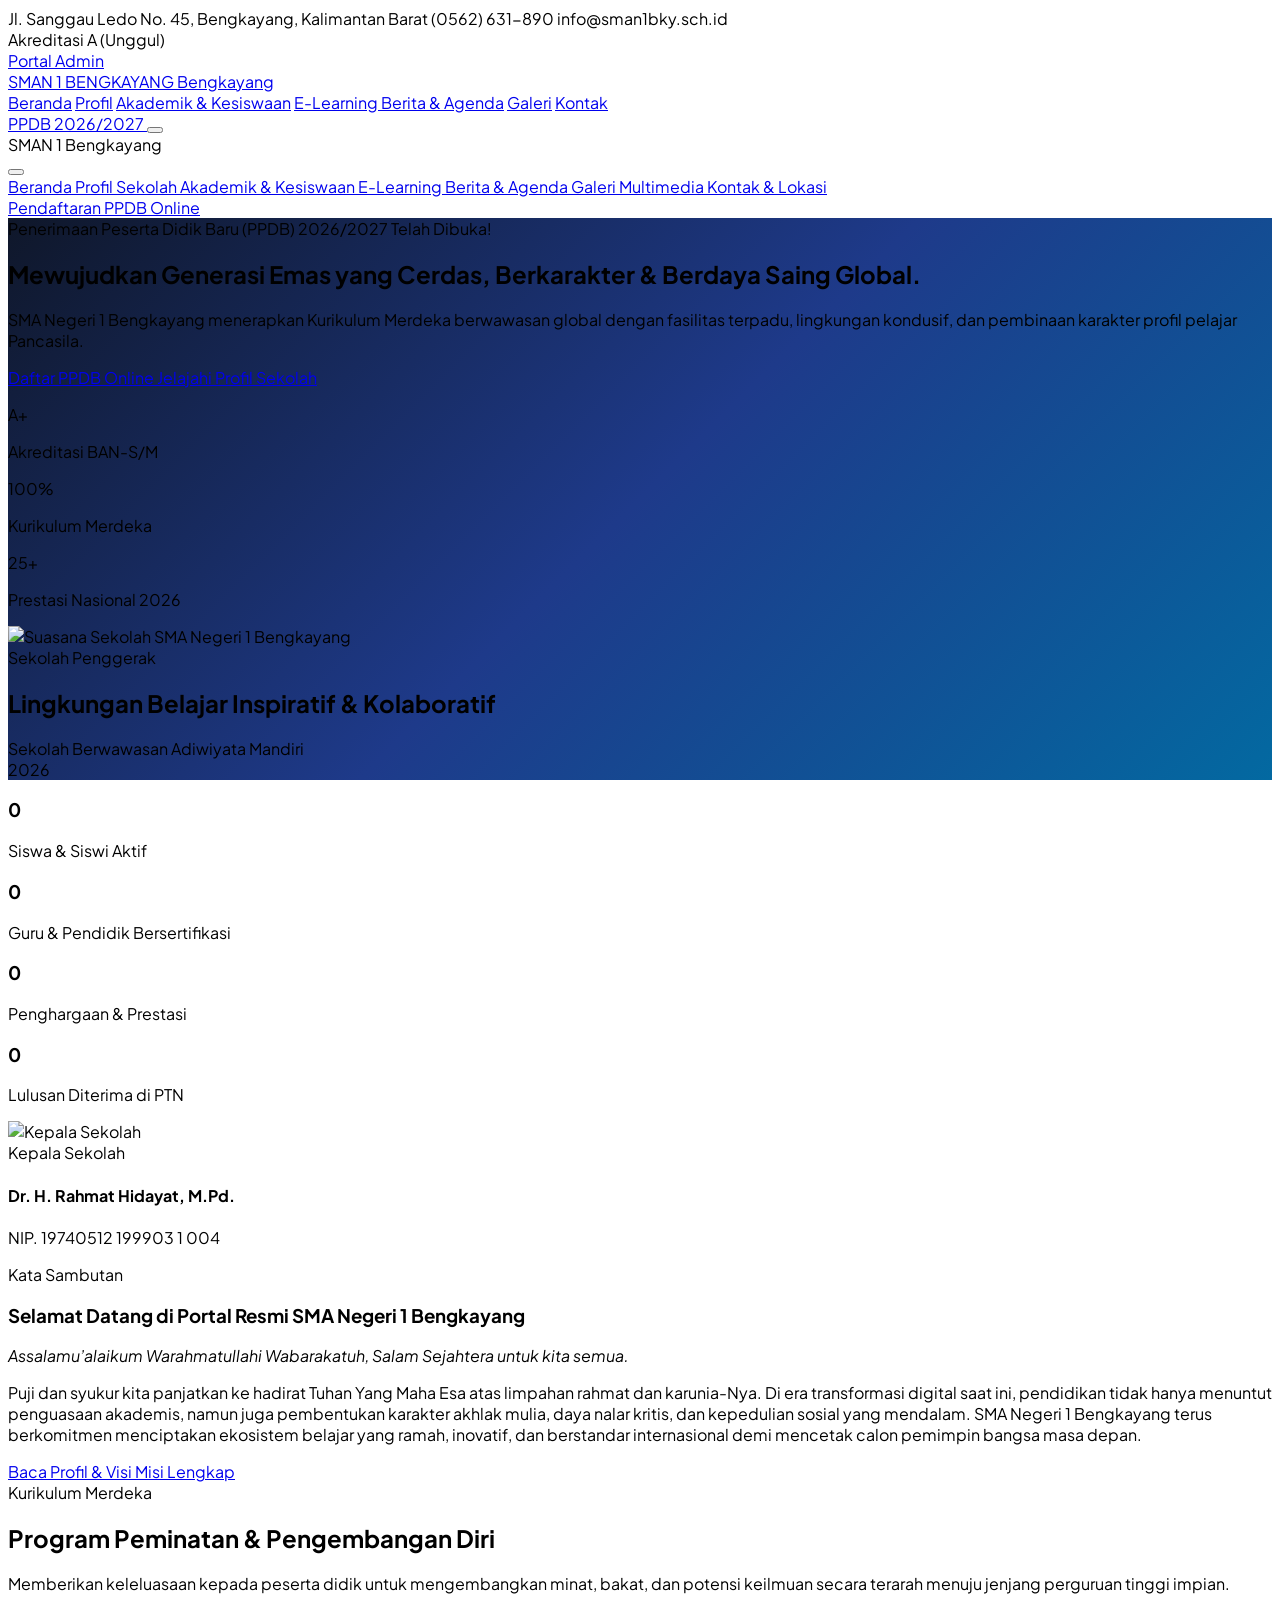
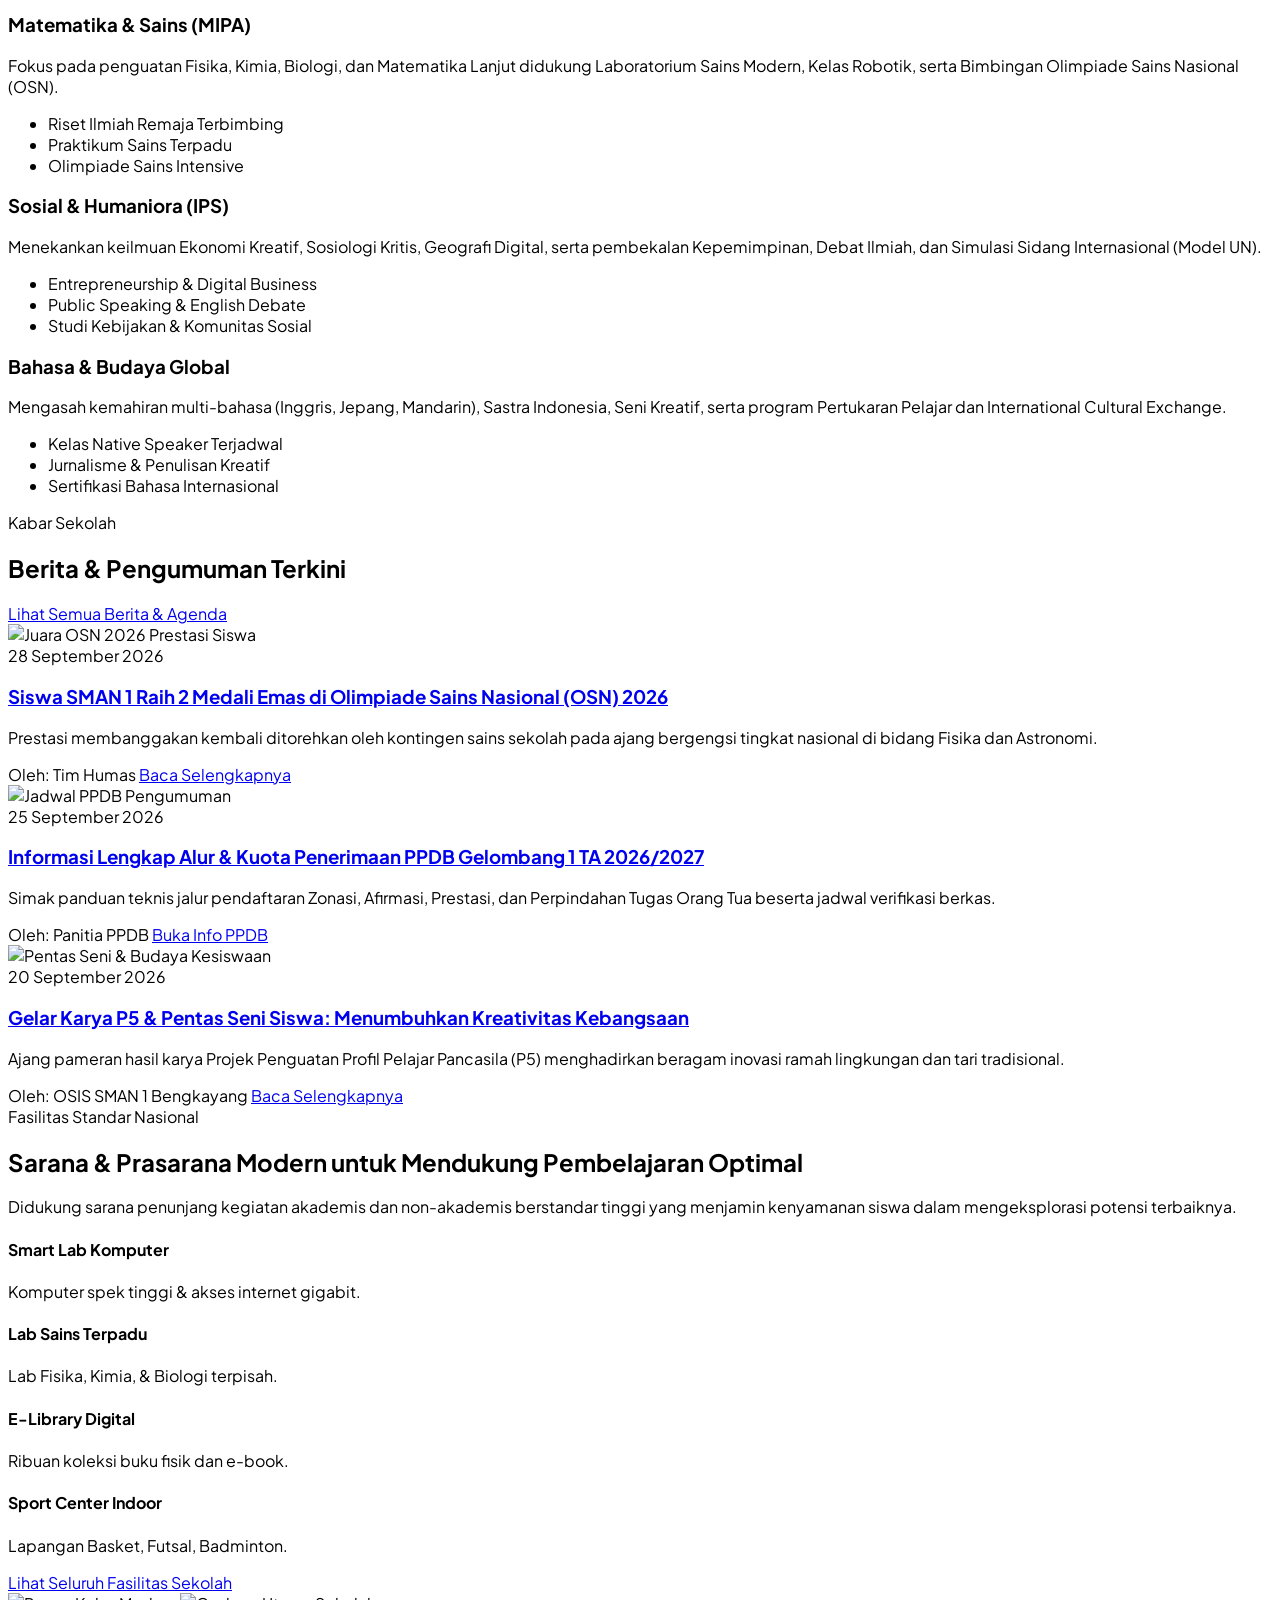
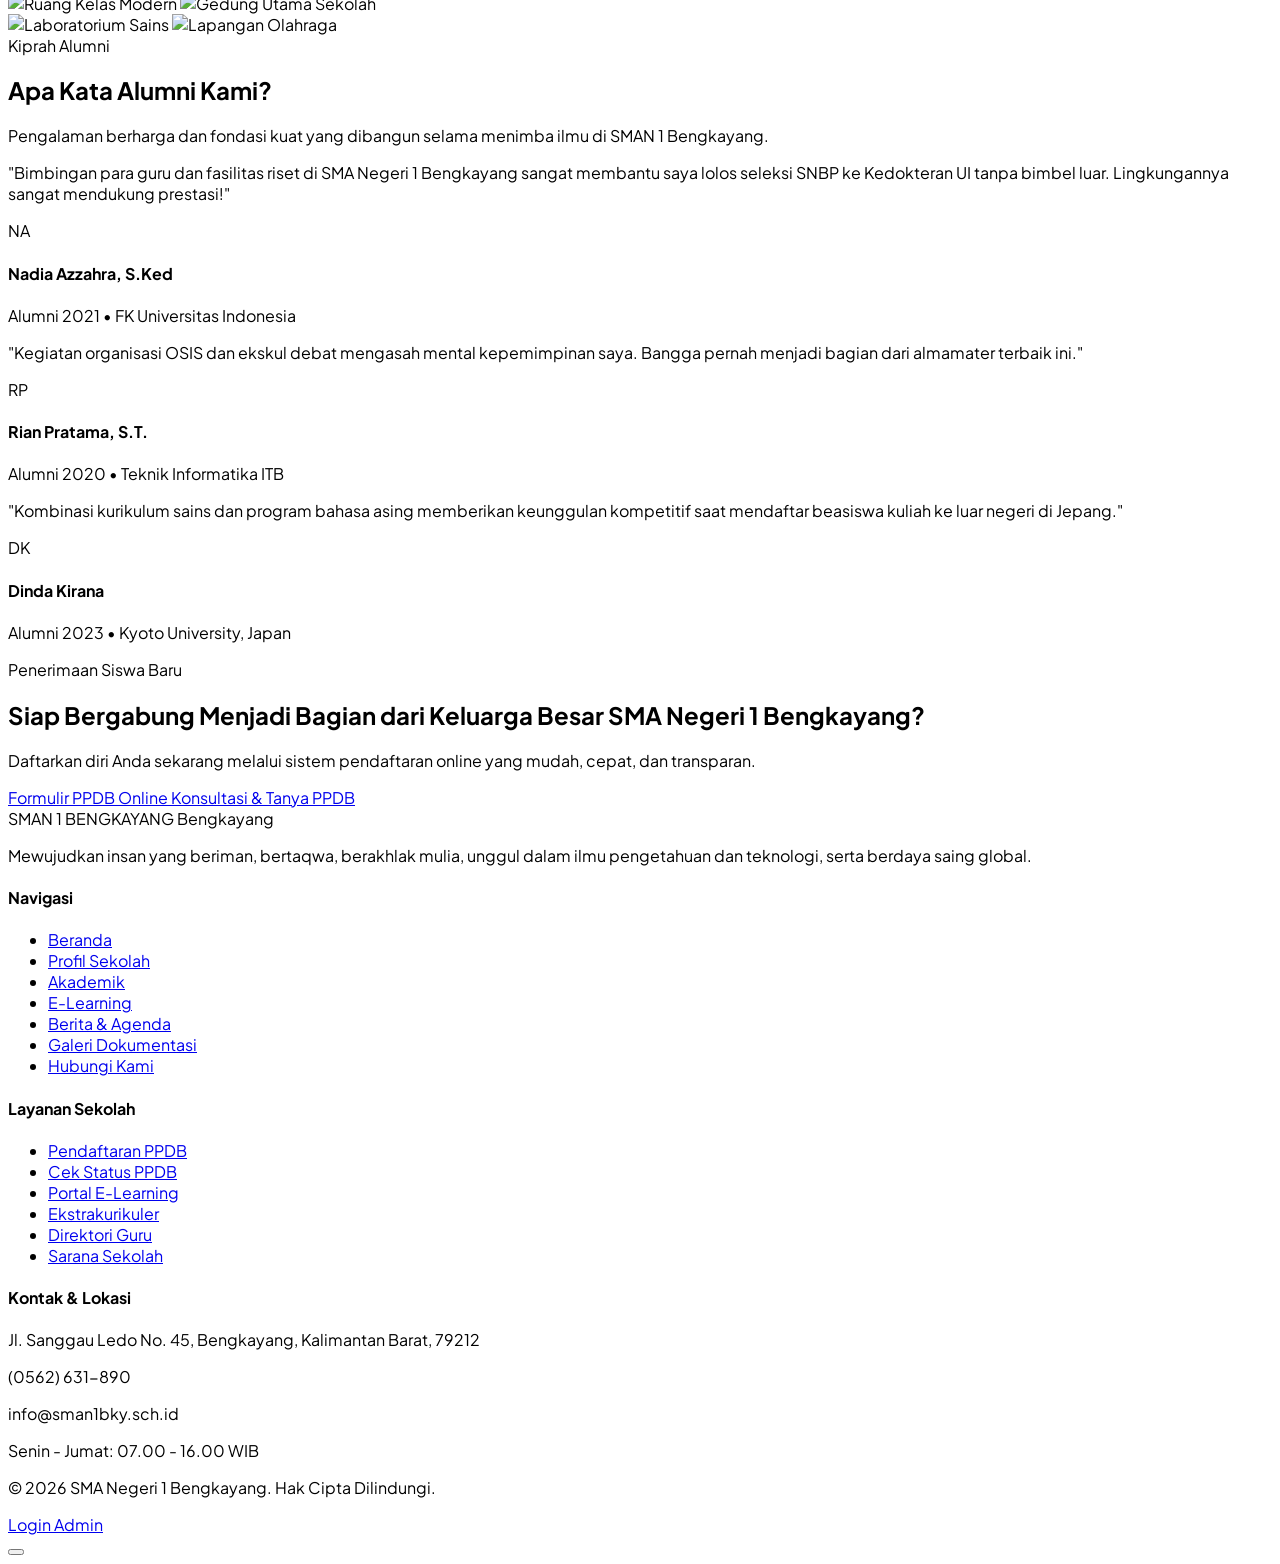
==== commit 5fcd890c: "Fix web settings data sync persistence, add Teacher login & LMS User Control" ====
--- a/index.html
+++ b/index.html
@@ -79,7 +79,7 @@
             <i data-lucide="graduation-cap" class="w-7 h-7"></i>
           </div>
           <div>
-            <span class="block text-lg font-bold text-slate-900 tracking-tight leading-none">SMA NEGERI 1</span>
+            <span class="block text-lg font-bold text-slate-900 tracking-tight leading-none dyn-school-short">SMAN 1 BENGKAYANG</span>
             <span class="text-xs font-semibold text-brand-600 tracking-wider uppercase">Bengkayang</span>
           </div>
         </a>
@@ -721,7 +721,7 @@
               <i data-lucide="graduation-cap" class="w-6 h-6"></i>
             </div>
             <div>
-              <span class="block text-base font-bold text-white tracking-tight leading-none">SMA NEGERI 1</span>
+              <span class="block text-base font-bold text-white tracking-tight leading-none dyn-school-short">SMAN 1 BENGKAYANG</span>
               <span class="text-xs font-semibold text-brand-400 tracking-wider uppercase">Bengkayang</span>
             </div>
           </div>
@@ -769,15 +769,15 @@
           <div class="space-y-2.5 text-xs text-slate-400">
             <p class="flex items-start gap-2">
               <i data-lucide="map-pin" class="w-4 h-4 text-amber-400 flex-shrink-0 mt-0.5"></i>
-              <span>Jl. Pendidikan No. 45, Bengkayang, Kota Pendidikan, 17142</span>
+              <span class="dyn-school-address">Jl. Sanggau Ledo No. 45, Bengkayang, Kalimantan Barat, 79212</span>
             </p>
             <p class="flex items-center gap-2">
               <i data-lucide="phone" class="w-4 h-4 text-amber-400 flex-shrink-0"></i>
-              <span>(0562) 631-890</span>
+              <span class="dyn-school-phone">(0562) 631-890</span>
             </p>
             <p class="flex items-center gap-2">
               <i data-lucide="mail" class="w-4 h-4 text-amber-400 flex-shrink-0"></i>
-              <span>info@sman1bky.sch.id</span>
+              <span class="dyn-school-email">info@sman1bky.sch.id</span>
             </p>
             <p class="flex items-center gap-2">
               <i data-lucide="clock" class="w-4 h-4 text-amber-400 flex-shrink-0"></i>
@@ -790,7 +790,7 @@
 
       <!-- Copyright -->
       <div class="pt-6 flex flex-col sm:flex-row items-center justify-between gap-4 text-xs text-slate-500">
-        <p>© 2026 SMA Negeri 1 Bengkayang. Hak Cipta Dilindungi.</p>
+        <p>© 2026 <span class="dyn-school-name">SMA Negeri 1 Bengkayang</span>. Hak Cipta Dilindungi.</p>
         <div class="flex items-center gap-4">
           <a href="admin-login.html" class="text-slate-400 hover:text-amber-400 transition-colors flex items-center gap-1">
             <i data-lucide="lock" class="w-3.5 h-3.5"></i> Login Admin
